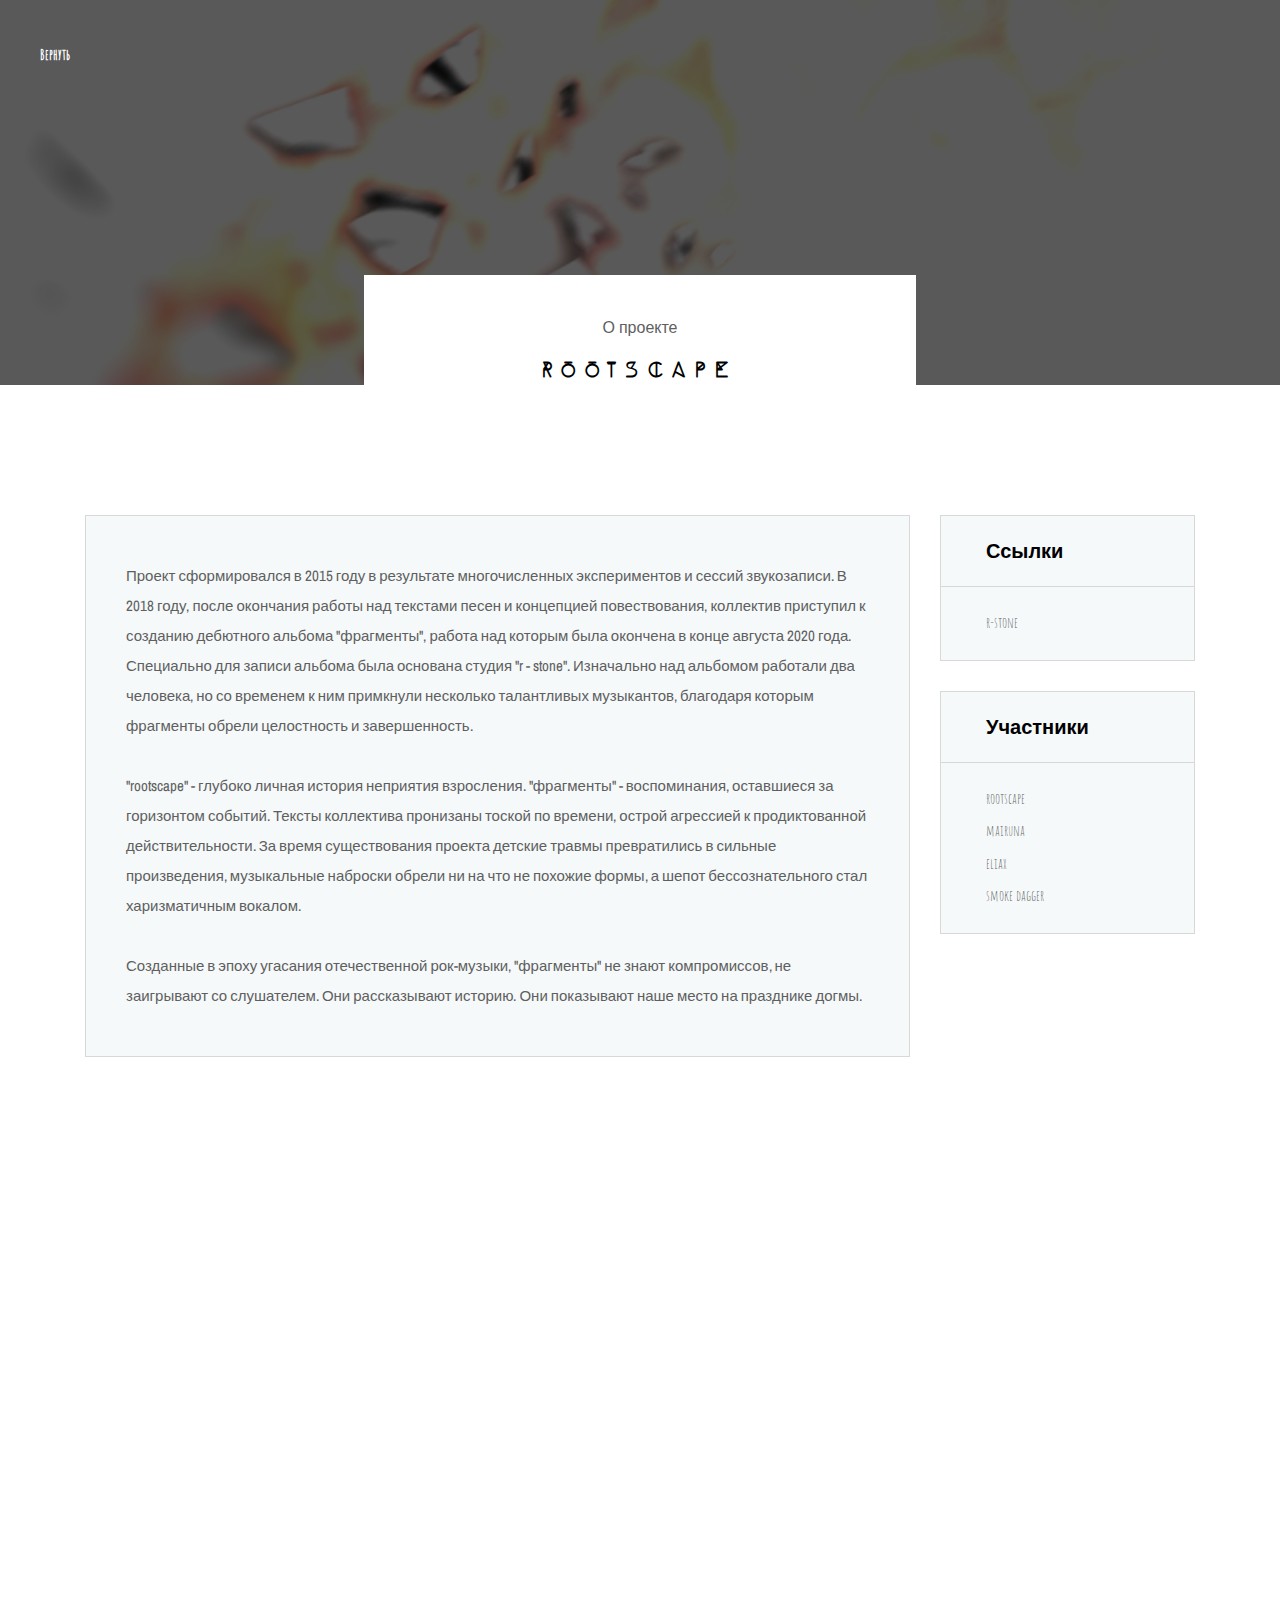
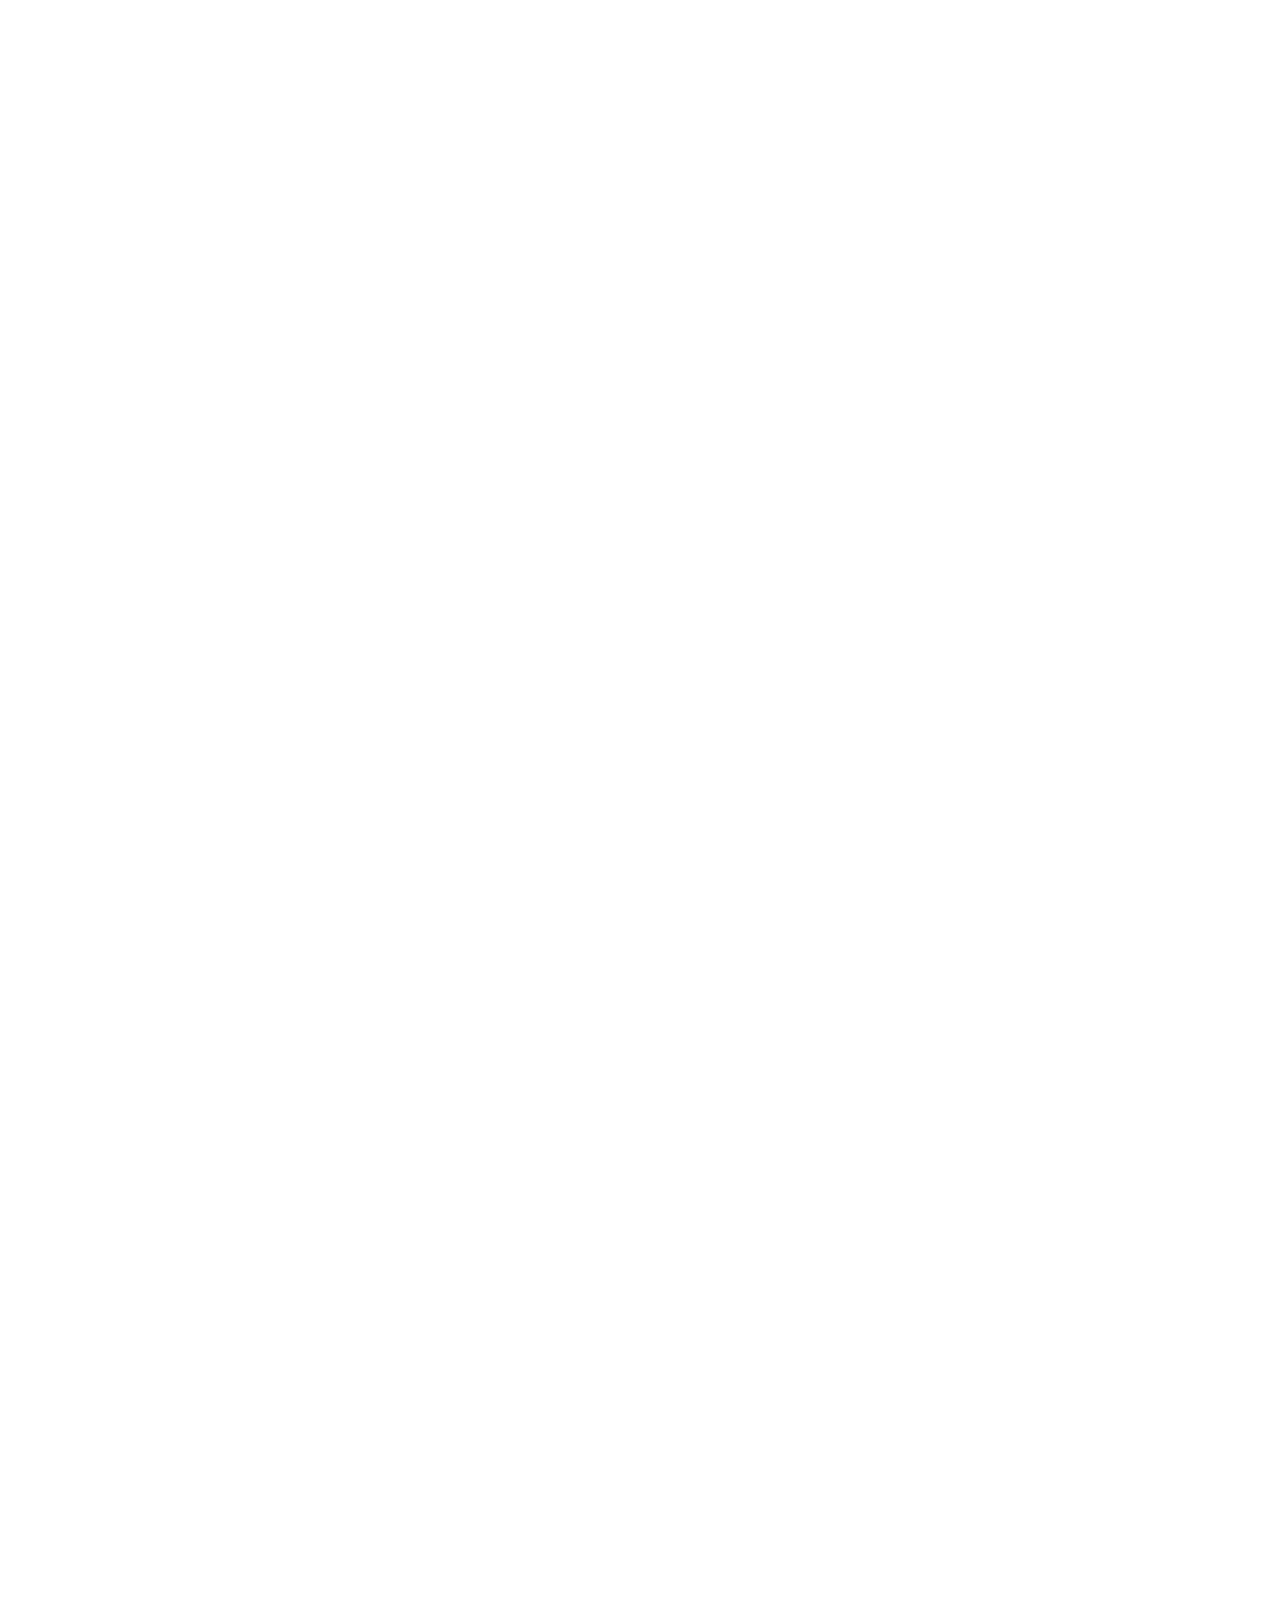
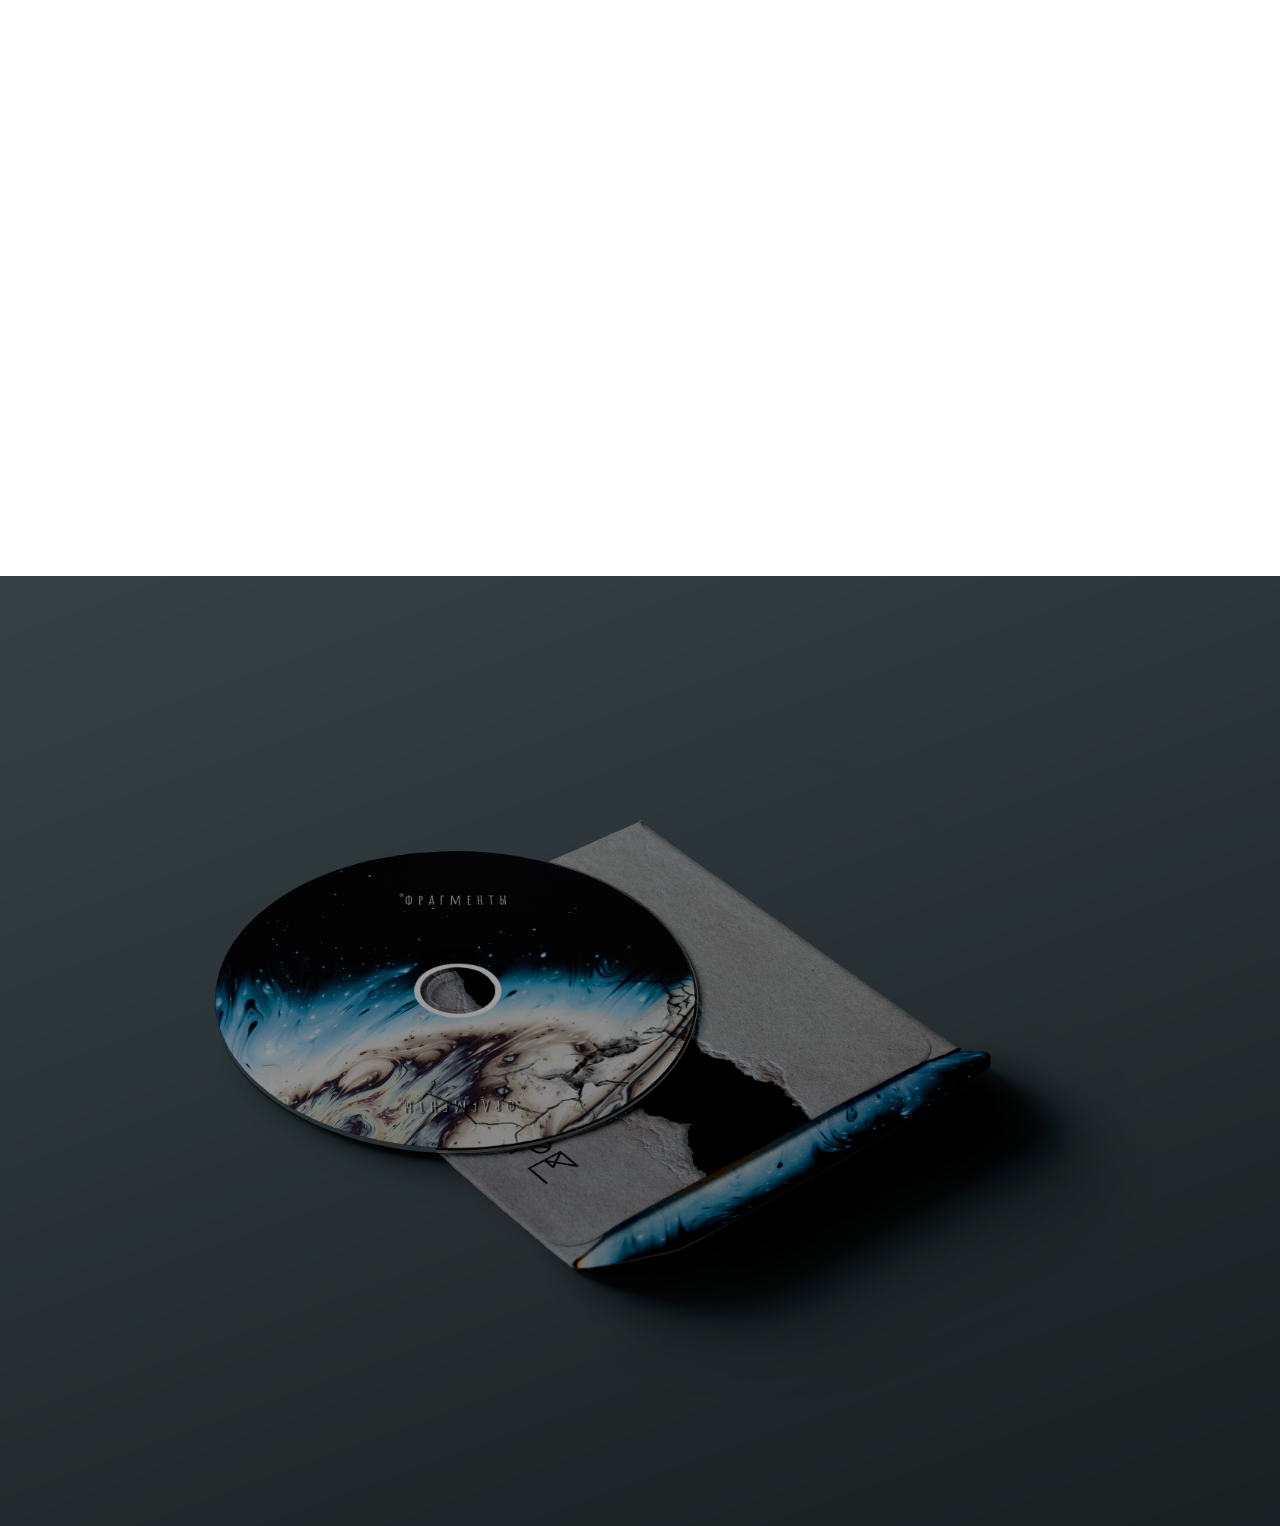
==== about.html @ a4250bb3 "fin" ====
<!DOCTYPE html>
<html lang="en">

<head>
    <!-- Global site tag (gtag.js) - Google Analytics -->
<script async src="https://www.googletagmanager.com/gtag/js?id=UA-171518481-1"></script>
<script>
  window.dataLayer = window.dataLayer || [];
  function gtag(){dataLayer.push(arguments);}
  gtag('js', new Date());

  gtag('config', 'UA-171518481-1');
</script>

    <meta charset="UTF-8">
    <meta name="description" content="">
    <meta http-equiv="X-UA-Compatible" content="IE=edge">
    <meta name="viewport" content="width=device-width, initial-scale=1, shrink-to-fit=no">
    <!-- The above 4 meta tags *must* come first in the head; any other head content must come *after* these tags -->

    <!-- Title -->
    <title>about rootscape</title>

    <!-- Favicon -->
    <link rel="icon" href="img/core-img/fav.png">

    <!-- Stylesheet -->
    <link rel="stylesheet" href="style.css">

</head>

<body>
    <!-- Preloader -->
    <div class="preloader d-flex align-items-center justify-content-center">
        <div class="lds-ellipsis">
            <div></div>
            <div></div>
            <div></div>
            <div></div>
        </div>
    </div>

    <!-- ##### Header Area Start ##### -->
    <header class="header-area">
        <!-- Navbar Area -->
        
                    <!-- Menu -->
                    <nav class="classy-navbar justify-content-between" id="oneMusicNav">

                        <!-- Nav brand -->
                       

                        <!-- Navbar Toggler -->
                        <div class="classy-navbar-toggler">
                            <span class="navbarToggler"><span></span><span></span><span></span></span>
                        </div>

                        <!-- Menu -->
                        <div class="classy-menu">

                            <!-- Close Button -->
                            <div class="classycloseIcon">
                                <div class="cross-wrap"><span class="top"></span><span class="bottom"></span></div>
                            </div>

                            <!-- Nav Start -->
                            <div class="classynav">
                                <ul>
                                    <li><a href="index.html">Вернуть</a></li>
                                    
                                    </li>
                                    
                                </ul>

                                <!-- Login/Register & Cart Button -->
                                
                            <!-- Nav End -->

                        </div>
                    </nav>
                </div>
            </div>
        </div>
    </header>
    <!-- ##### Header Area End ##### -->

    <!-- ##### Breadcumb Area Start ##### -->
    <section class="breadcumb-area bg-img bg-fixed bg-overlay" style="background-image: url(img/bg-img/cd.png);">
        <div class="bradcumbContent">
            <p>О проекте</p>
            <h2 class=fontspecific2>rootscape</h2>
        </div>
    </section>
    <!-- ##### Breadcumb Area End ##### -->

    <!-- ##### Blog Area Start ##### -->
    <div class="blog-area section-padding-100">
        <div class="container">
            <div class="row">
                <div class="col-12 col-lg-9">

                    <!-- Single Post Start -->
                    <div class="single-blog-post mb-100 wow fadeInUp" data-wow-delay="100ms">
                        <!-- Post Thumb -->
                        <div class="blog-post-thumb mt-30">
                            
                            <!-- Post Date -->
                            
                        </div>

                        <!-- Blog Content -->
                        <div class="blog-content">
                            <!-- Post Title -->
                           
                            <!-- Post Meta -->
                            
                            <!-- Post Excerpt -->
                            <p>Проект сформировался в 2015 году в результате многочисленных экспериментов и сессий звукозаписи. В 2018 году, после окончания работы над текстами песен и концепцией повествования, коллектив приступил к созданию дебютного альбома "фрагменты", работа над которым была окончена в конце августа 2020 года. Специально для записи альбома была основана студия "r - stone". Изначально над альбомом работали два человека, но со временем к ним примкнули несколько талантливых музыкантов, благодаря которым фрагменты обрели целостность и завершенность.<br><br>

"rootscape" - глубоко личная история неприятия взросления. "фрагменты" - воспоминания, оставшиеся за горизонтом событий. Тексты коллектива пронизаны тоской по времени, острой агрессией к продиктованной действительности. За время существования проекта детские травмы превратились в сильные произведения, музыкальные наброски обрели ни на что не похожие формы, а шепот бессознательного стал харизматичным вокалом.<br><br>

Созданные в эпоху угасания отечественной рок-музыки, "фрагменты" не знают компромиссов, не заигрывают со слушателем. Они рассказывают историю. Они показывают наше место на празднике догмы.</p>
                        </div>
                    </div>

                    <div class="col-12">
            <div class="featured-artist-content__video__wrapper">
                <!-- Section Heading -->
                <div class="section-heading white text-left mb-30">
                    <p> </p>
                    <h2 class=fontspecific3> </h2>
                </div>

                <iframe class="featured-artist-content__video" width="560" height="315" src="https://www.youtube.com/embed/eFxYuV8v_-0" frameborder="0" allow="accelerometer; autoplay; encrypted-media; gyroscope; picture-in-picture" allowfullscreen></iframe>
            </div>
         </div>            

                    <!-- Single Post Start -->
                    <br><br><br><br>
                    <div class="single-blog-post mb-100 wow fadeInUp" data-wow-delay="100ms">
                        <!-- Post Thumb -->
                        <div class="blog-post-thumb mt-30">
                            <a href="#"><img src="img/bg-img/blog2.jpg" alt=""></a>
                            <!-- Post Date -->
                            <div class="post-date">
                                <span>12</span>
                                <span>Апрель ‘21</span>
                            </div>
                        </div>

                        <!-- Blog Content -->
                        <div class="blog-content">
                            <!-- Post Title -->
                            

                            <!-- Post Excerpt -->
                            <p><br>Долгожданный релиз альбома</p>
                        </div>
                    </div>

                    <!-- Single Post Start -->
                    <br><br><br><br>
                    <div class="single-blog-post mb-100 wow fadeInUp" data-wow-delay="100ms">
                        <!-- Post Thumb -->
                        <div class="blog-post-thumb mt-30">
                            <a href="#"><img src="img/bg-img/blog2.jpg" alt=""></a>
                            <!-- Post Date -->
                            <div class="post-date">
                                <span>3</span>
                                <span>Март ‘21</span>
                            </div>
                        </div>

                        <!-- Blog Content -->
                        <div class="blog-content">
                            <!-- Post Title -->
                            

                            <!-- Post Excerpt -->
                            <p><br>Начался мастеринг</p>
                        </div>
                    </div>

                    <!-- Single Post Start -->
                    <br><br><br><br>
                    <div class="single-blog-post mb-100 wow fadeInUp" data-wow-delay="100ms">
                        <!-- Post Thumb -->
                        <div class="blog-post-thumb mt-30">
                            <a href="#"><img src="img/bg-img/blog2.jpg" alt=""></a>
                            <!-- Post Date -->
                            <div class="post-date">
                                <span>18</span>
                                <span>Декабрь ‘20</span>
                            </div>
                        </div>

                        <!-- Blog Content -->
                        <div class="blog-content">
                            <!-- Post Title -->
                            

                            <!-- Post Excerpt -->
                            <p><br>Созданы аранжировки, записаны все инструменты, включая вокал. Завершено сведение. 
                            Студия закрывается и продолжит работу через несколько месяцев. Будет произведена замена оборудования и подготовка к мастерингу.</p>
                        </div>
                    </div>



                        
                        <!-- Single Post Start -->
                    <div class="single-blog-post mb-100 wow fadeInUp" data-wow-delay="100ms">
                        <!-- Post Thumb -->
                        <div class="blog-post-thumb mt-30">
                            <a href="#"><img src="img/bg-img/blog3.jpg" alt=""></a>
                            <!-- Post Date -->
                            <div class="post-date">
                                <span>17</span>
                                <span>Январь ‘18</span>
                            </div>
                        </div>

                        <!-- Blog Content -->
                        <div class="blog-content">
                            
                            <!-- Post Excerpt -->
                            <p><br>Завершение подготовительного этапа. Написаны почти все текcты и часть аранжировок.Создана концепция фрагментов, внутри которой будут существовать участники проекта в ближайшие годы.</p>
                        </div>
                    </div>

                    <!-- Single Post Start -->
                    <div class="single-blog-post mb-100 wow fadeInUp" data-wow-delay="100ms">
                        <!-- Post Thumb -->
                        <div class="blog-post-thumb mt-30">
                            <a href="#"><img src="img/bg-img/blog3.jpg" alt=""></a>
                            <!-- Post Date -->
                            <div class="post-date">
                                <span>5</span>
                                <span>Август ‘15</span>
                            </div>
                        </div>

                        <!-- Blog Content -->
                        <div class="blog-content">
                            
                            <!-- Post Excerpt -->
                            <p><br>Проект получил свое название</p>
                        </div>
                    </div>

                    <!-- Single Post Start -->
                    <div class="single-blog-post mb-100 wow fadeInUp" data-wow-delay="100ms">
                        <!-- Post Thumb -->
                        <div class="blog-post-thumb mt-30">
                            <a href="#"><img src="img/bg-img/blog3.jpg" alt=""></a>
                            <!-- Post Date -->
                            <div class="post-date">
                                <span>3</span>
                                <span>Июнь ‘13</span>
                            </div>
                        </div>

                        <!-- Blog Content -->
                        <div class="blog-content">
                            
                            <!-- Post Excerpt -->
                            <p><br>Идея, отчаянно плавающая на поверхности, наконец-то возникла. Написаны первые песни. Переработаны уже имеющиеся наброски.</p>
                        </div>
                    </div>


                    <!-- Pagination -->
                   
                </div>

                <div class="col-12 col-lg-3">
                    <div class="blog-sidebar-area">

                        <!-- Widget Area -->
                        <div class="blog-post-thumb mt-30">
                           
                            <!-- Post Date -->
                            
                        </div>

                        <div class="single-widget-area mb-30">
                            <div class="widget-title">
                                <h5>Ссылки</h5>
                            </div>
                            <div class="widget-content">
                                <ul>
                                    <li><a href="https://r-stone-studio.github.io/">r-stone</a></li>
                                </ul>
                            </div>
                        </div>

                        <!-- Widget Area -->
                        <div class="single-widget-area mb-30">
                            <div class="widget-title">
                                <h5>Участники</h5>
                            </div>
                            <div class="widget-content">
                                <ul>
                                    <li><a href="#">rootscape</a></li>
                                    <li><a href="#">mairuna</a></li>
                                    <li><a href="#">eliax</a></li>
                                    <li><a href="#">smoke dagger</a></li>
                                </ul>
                            </div>
                        </div>

                       
                    </div>
                </div>
            </div>
        </div>
    </div>
    <!-- ##### Blog Area End ##### -->
    
                   <section class="hero-area">
        <div class="hero-slides owl-carousel">
            <!-- Single Hero Slide -->
            <div class="single-hero-slide d-flex align-items-center justify-content-center">
                <!-- Slide Img -->
                <div class="slide-img bg-img" style="background-image: url(img/bg-img/mock1.png);"></div>
                <!-- Slide Content -->
            </div>

            <!-- Single Hero Slide -->
            <div class="single-hero-slide d-flex align-items-center justify-content-center">
                <!-- Slide Img -->
                <div class="slide-img bg-img" style="background-image: url(img/bg-img/mock2.png);"></div>
                <!-- Slide Content -->
                
            </div>
            <div class="single-hero-slide d-flex align-items-center justify-content-center">
                <!-- Slide Img -->
                <div class="slide-img bg-img" style="background-image: url(img/bg-img/mock3.jpg);"></div>
                <!-- Slide Content -->
                
            </div>
        </div>
    </section>



    <!-- ##### All Javascript Script ##### -->
    <!-- jQuery-2.2.4 js -->
    <script src="js/jquery/jquery-2.2.4.min.js"></script>
    <!-- Popper js -->
    <script src="js/bootstrap/popper.min.js"></script>
    <!-- Bootstrap js -->
    <script src="js/bootstrap/bootstrap.min.js"></script>
    <!-- All Plugins js -->
    <script src="js/plugins/plugins.js"></script>
    <!-- Active js -->
    <script src="js/active.js"></script>
</body>

</html>
---- style.css ----
/* [Master Stylesheet - v1.0] */
/* :: 1.0 Import Fonts */
@import url("https://fonts.googleapis.com/css?family=Archivo+Narrow:400,400i,500,500i,600,600i,700,700i");
/* :: 2.0 Import All CSS */
@import 'css/bootstrap.min.css';
@import 'css/classy-nav.css';
@import 'css/owl.carousel.min.css';
@import 'css/animate.css';
@import 'css/magnific-popup.css';
@import 'css/font-awesome.min.css';
@import 'css/audioplayer.css';
@import 'css/one-music-icon.css';
@import 'css/title-fonts.css';
/* :: 3.0 Base CSS */
* {
  margin: 0;
  padding: 0;
}

body {
  font-family: "Archivo Narrow", sans-serif;
  font-size: 14px;
}

h1,
h2,
h3,
h4,
h5,
h6 {
  font-family: "Archivo Narrow", sans-serif;
  color: #000000;
  line-height: 1.3;
  font-weight: 700;
}

p {
  font-family: "Archivo Narrow", sans-serif;
  color: #5f5f5f;
  font-size: 15px;
  line-height: 2;
  font-weight: 400;
}

a,
a:focus {
  -webkit-transition-duration: 500ms;
  transition-duration: 500ms;
  text-decoration: none;
  outline: 0 solid transparent;
  color: white;
  font-weight: 700;
  font-size: 20px;
  font-family: "amatic";
}

a:hover {
  text-decoration: none;
  color: #ca5240;
}

ul,
ol {
  margin: 0;
}
ul li,
ol li {
  list-style: none;
}

img {
  height: auto;
  max-width: 100%;
}

/* :: 3.1.0 Spacing */
.mt-15 {
  margin-top: 15px !important;
}

.mt-30 {
  margin-top: 30px !important;
}

.mt-50 {
  margin-top: 50px !important;
}

.mt-70 {
  margin-top: 70px !important;
}

.mt-100 {
  margin-top: 100px !important;
}

.mb-15 {
  margin-bottom: 15px !important;
}

.mb-30 {
  margin-bottom: 30px !important;
}

.mb-50 {
  margin-bottom: 50px !important;
}

.mb-70 {
  margin-bottom: 70px !important;
}

.mb-100 {
  margin-bottom: 100px !important;
}

.ml-15 {
  margin-left: 15px !important;
}

.ml-30 {
  margin-left: 30px !important;
}

.ml-50 {
  margin-left: 50px !important;
}

.mr-15 {
  margin-right: 15px !important;
}

.mr-30 {
  margin-right: 30px !important;
}

.mr-50 {
  margin-right: 50px !important;
}

/* :: 3.2.0 Height */
.height-400 {
  height: 400px !important;
}

.height-500 {
  height: 500px !important;
}

.height-600 {
  height: 600px !important;
}

.height-700 {
  height: 700px !important;
}

.height-800 {
  height: 800px !important;
}

/* :: 3.3.0 Section Padding */
.section-padding-100 {
  padding-top: 100px;
  padding-bottom: 100px;
}

.section-padding-100-0 {
  padding-top: 100px;
  padding-bottom: 0;
}

.section-padding-0-100 {
  padding-top: 0;
  padding-bottom: 100px;
}

.section-padding-100-70 {
  padding-top: 100px;
  padding-bottom: 70px;
}

/* :: 3.4.0 Section Heading */
.section-heading {
  position: relative;
  z-index: 1;
  margin-bottom: 100px;
  text-align: center;
}
.section-heading p {
  color: #5f5f5f;
  font-size: 20px;
  margin-bottom: 5px;
}
.section-heading h2 {
  font-size: 18px;
  text-transform: uppercase;
  letter-spacing: 10px;
  margin-bottom: 0;
}
@media only screen and (max-width:767px) {
  .section-heading h2 {
    letter-spacing: 5px;
  }
}
.section-heading.white h2 {
  color: #fff;
}
.section-heading.style-2 p {
  font-size: 16px;
}
.section-heading.style-2 h2 {
  font-size: 30px;
}
@media only screen and (max-width:767px) {
  .section-heading.style-2 h2 {
    font-size: 24px;
  }
}
.section-heading__wrapper {
  height: 100%;
  display: flex;
  flex-direction: column;
  justify-content: center;
}

/* :: 3.5.0 Preloader */
.preloader {
  background-color: #ffffff;
  width: 100%;
  height: 100%;
  position: fixed;
  top: 0;
  left: 0;
  right: 0;
  z-index: 99999;
}
.preloader .lds-ellipsis {
  display: inline-block;
  position: relative;
  width: 64px;
  height: 64px;
}
.preloader .lds-ellipsis div {
  position: absolute;
  top: 27px;
  width: 11px;
  height: 11px;
  border-radius: 50%;
  background: #000000;
  animation-timing-function: cubic-bezier(0, 1, 1, 0);
}
.preloader .lds-ellipsis div:nth-child(1) {
  left: 6px;
  -webkit-animation: lds-ellipsis1 0.6s infinite;
  animation: lds-ellipsis1 0.6s infinite;
}
.preloader .lds-ellipsis div:nth-child(2) {
  left: 6px;
  -webkit-animation: lds-ellipsis2 0.6s infinite;
  animation: lds-ellipsis2 0.6s infinite;
}
.preloader .lds-ellipsis div:nth-child(3) {
  left: 26px;
  -webkit-animation: lds-ellipsis2 0.6s infinite;
  animation: lds-ellipsis2 0.6s infinite;
}
.preloader .lds-ellipsis div:nth-child(4) {
  left: 45px;
  -webkit-animation: lds-ellipsis3 0.6s infinite;
  animation: lds-ellipsis3 0.6s infinite;
}

@-webkit-keyframes lds-ellipsis1 {
  0% {
    -webkit-transform: scale(0);
    transform: scale(0);
  }
  100% {
    -webkit-transform: scale(1);
    transform: scale(1);
  }
}
@keyframes lds-ellipsis1 {
  0% {
    -webkit-transform: scale(0);
    transform: scale(0);
  }
  100% {
    -webkit-transform: scale(1);
    transform: scale(1);
  }
}
@-webkit-keyframes lds-ellipsis3 {
  0% {
    -webkit-transform: scale(1);
    transform: scale(1);
  }
  100% {
    -webkit-transform: scale(0);
    transform: scale(0);
  }
}
@keyframes lds-ellipsis3 {
  0% {
    -webkit-transform: scale(1);
    transform: scale(1);
  }
  100% {
    -webkit-transform: scale(0);
    transform: scale(0);
  }
}
@-webkit-keyframes lds-ellipsis2 {
  0% {
    -webkit-transform: translate(0, 0);
    transform: translate(0, 0);
  }
  100% {
    -webkit-transform: translate(19px, 0);
    transform: translate(19px, 0);
  }
}
@keyframes lds-ellipsis2 {
  0% {
    -webkit-transform: translate(0, 0);
    transform: translate(0, 0);
  }
  100% {
    -webkit-transform: translate(19px, 0);
    transform: translate(19px, 0);
  }
}
/* :: 3.6.0 Miscellaneous */
.bg-img {
  background-position: center center;
  background-size: cover;
  background-repeat: no-repeat;
}

.bg-white {
  background-color: #ffffff !important;
}

.bg-dark {
  background-color: #000000 !important;
}

.bg-transparent {
  background-color: transparent !important;
}

.bg-gray {
  background-color: #f5f9fa;
}

.font-bold {
  font-weight: 700;
}

.font-light {
  font-weight: 300;
}

.bg-overlay {
  position: relative;
  z-index: 2;
  background-position: center center;
  background-size: cover;
}
.bg-overlay::after {
  background-color: rgba(0, 0, 0, 0.65);
  position: absolute;
  z-index: -1;
  top: 0;
  left: 0;
  width: 100%;
  height: 100%;
  content: "";
}

.bg-fixed {
  background-attachment: fixed !important;
}

/* :: 3.7.0 ScrollUp */
#scrollUp {
  background-color: #000000;
  border-radius: 0;
  bottom: 50px;
  box-shadow: 0 2px 6px 0 rgba(0, 0, 0, 0.3);
  color: #ffffff;
  font-size: 24px;
  height: 40px;
  line-height: 40px;
  right: 50px;
  text-align: center;
  width: 40px;
  -webkit-transition-duration: 500ms;
  transition-duration: 500ms;
  box-shadow: 0 1px 5px 2px rgba(0, 0, 0, 0.15);
}
@media only screen and (max-width:767px) {
  #scrollUp {
    right: 30px;
    bottom: 30px;
  }
}
#scrollUp:hover {
  background-color: #fff;
  color: #232323;
}

/* :: 3.8.0 oneMusic Button */
.oneMusic-btn {
  background-color: #fff;
  -webkit-transition-duration: 500ms;
  transition-duration: 500ms;
  position: relative;
  z-index: 1;
  display: inline-block;
  min-width: 212px;
  height: 49px;
  color: #000;
  border: 1px solid #000;
  border-radius: 0;
  padding: 0 30px;
  font-size: 16px;
  line-height: 47px;
  font-weight: 700;
  text-transform: capitalize;
}
.oneMusic-btn i {
  margin-left: 5px;
}
.oneMusic-btn:hover, .oneMusic-btn:focus {
  font-size: 16px;
  font-weight: 700;
  background-color: #000000;
  color: #fff;
}
.oneMusic-btn.btn-2 {
  background-color: #000000;
  color: #fff;
}
.oneMusic-btn.btn-2:hover, .oneMusic-btn.btn-2:focus {
  background-color: #fff;
  color: #232323;
}

/* :: 4.0 Header Area CSS */
.header-area {
  position: absolute;
  z-index: 1000;
  width: 100%;
  top: 20px;
  left: 0;
  z-index: 1000;
}
.header-area .oneMusic-main-menu {
  position: relative;
  width: 100%;
  height: 85px;
  background-color: transparent;
}
@media only screen and (max-width:767px) {
  .header-area .oneMusic-main-menu {
    height: 70px;
  }
}
.header-area .oneMusic-main-menu .classy-nav-container {
  background-color: transparent;
}
.header-area .oneMusic-main-menu .classy-navbar {
  background-color: transparent;
  height: 85px;
  padding: 0;
}
@media only screen and (max-width:767px) {
  .header-area .oneMusic-main-menu .classy-navbar {
    height: 70px;
  }
}
.header-area .oneMusic-main-menu .classy-navbar .classynav ul li a {
  font-weight: 700;
  text-transform: capitalize;
  color: #ffffff;
  font-size: 16px;
}
.header-area .oneMusic-main-menu .classy-navbar .classynav ul li a:hover, .header-area .oneMusic-main-menu .classy-navbar .classynav ul li a:focus {
  color: rgba(255, 255, 255, 0.7);
}
@media only screen and (min-width:768px) and (max-width:991px) {
  .header-area .oneMusic-main-menu .classy-navbar .classynav ul li a {
    background-color: #000000;
    border-bottom-color: rgba(255, 255, 255, 0.1);
  }
}
@media only screen and (max-width:767px) {
  .header-area .oneMusic-main-menu .classy-navbar .classynav ul li a {
    background-color: #000000;
    border-bottom-color: rgba(255, 255, 255, 0.1);
  }
}
.header-area .oneMusic-main-menu .classy-navbar .classynav ul li.megamenu-item > a::after,
.header-area .oneMusic-main-menu .classy-navbar .classynav ul li.has-down > a::after {
  color: #ffffff;
}
.header-area .oneMusic-main-menu .classy-navbar .classynav ul li.megamenu-item ul li > a::after,
.header-area .oneMusic-main-menu .classy-navbar .classynav ul li.has-down ul li > a::after {
  color: #232323;
}
@media only screen and (max-width:767px) {
  .header-area .oneMusic-main-menu .classy-navbar .classynav ul li.megamenu-item ul li > a::after,
.header-area .oneMusic-main-menu .classy-navbar .classynav ul li.has-down ul li > a::after {
    color: #ffffff;
  }
}
.header-area .oneMusic-main-menu .classy-navbar .classynav ul li ul li a {
  color: #232323;
}
.header-area .oneMusic-main-menu .classy-navbar .classynav ul li ul li a:hover, .header-area .oneMusic-main-menu .classy-navbar .classynav ul li ul li a:focus {
  color: #888888;
}
@media only screen and (min-width:992px) and (max-width:1199px) {
  .header-area .oneMusic-main-menu .classy-navbar .classynav ul li ul li a {
    padding: 0 15px;
  }
}
@media only screen and (min-width:768px) and (max-width:991px) {
  .header-area .oneMusic-main-menu .classy-navbar .classynav ul li ul li a {
    color: #ffffff;
    padding: 0 30px;
    border-bottom-color: rgba(255, 255, 255, 0.1);
  }
}
@media only screen and (max-width:767px) {
  .header-area .oneMusic-main-menu .classy-navbar .classynav ul li ul li a {
    color: #ffffff;
    padding: 0 30px;
    border-bottom-color: rgba(255, 255, 255, 0.1) !important;
  }
}
.header-area .oneMusic-main-menu .classy-navbar .classynav ul li .dropdown li .dropdown li .dropdown li a {
  border-bottom: 1px solid rgba(242, 244, 248, 0.7);
}
@media only screen and (min-width:768px) and (max-width:991px) {
  .header-area .oneMusic-main-menu .classy-navbar .classynav ul li .dropdown li .dropdown li .dropdown li a {
    border-bottom-color: rgba(255, 255, 255, 0.1) !important;
  }
}
@media only screen and (max-width:767px) {
  .header-area .oneMusic-main-menu .classy-navbar .classynav ul li .dropdown li .dropdown li .dropdown li a {
    border-bottom-color: rgba(255, 255, 255, 0.1) !important;
  }
}
.header-area .oneMusic-main-menu .login-register-cart-button {
  position: relative;
  z-index: 1;
  margin-left: 100px;
}
@media only screen and (min-width:768px) and (max-width:991px) {
  .header-area .oneMusic-main-menu .login-register-cart-button {
    margin-left: 12px;
    margin-top: 15px;
  }
}
@media only screen and (max-width:767px) {
  .header-area .oneMusic-main-menu .login-register-cart-button {
    margin-left: 12px;
    margin-top: 15px;
  }
}
.header-area .oneMusic-main-menu .login-register-cart-button .login-register-btn {
  position: relative;
  z-index: 10;
}
.header-area .oneMusic-main-menu .login-register-cart-button .login-register-btn a {
  -webkit-transition-duration: 500ms;
  transition-duration: 500ms;
  margin-bottom: 0;
  color: #fff;
  font-weight: 700;
  font-size: 16px;
  cursor: pointer;
  line-height: 1;
}
.header-area .oneMusic-main-menu .login-register-cart-button .login-register-btn a:hover, .header-area .oneMusic-main-menu .login-register-cart-button .login-register-btn a:focus {
  color: rgba(255, 255, 255, 0.7);
}
.header-area .oneMusic-main-menu .login-register-cart-button .cart-btn {
  position: relative;
  z-index: 10;
}
.header-area .oneMusic-main-menu .login-register-cart-button .cart-btn p {
  -webkit-transition-duration: 500ms;
  transition-duration: 500ms;
  margin-bottom: 0;
  color: #fff;
  font-size: 18px;
  cursor: pointer;
  line-height: 1;
}
.header-area .oneMusic-main-menu .login-register-cart-button .cart-btn p:hover, .header-area .oneMusic-main-menu .login-register-cart-button .cart-btn p:focus {
  color: rgba(255, 255, 255, 0.7);
}
.header-area .oneMusic-main-menu .login-register-cart-button .cart-btn p .quantity {
  width: 15px;
  height: 15px;
  border: 1px solid #fff;
  background-color: #232323;
  color: #fff;
  display: block;
  position: absolute;
  bottom: -5px;
  left: -10px;
  z-index: 10;
  font-size: 9px;
  font-weight: 400;
  border-radius: 50%;
  line-height: 13px;
  text-align: center;
}
.header-area .is-sticky .oneMusic-main-menu {
  position: fixed;
  width: 100%;
  height: 85px;
  top: 0;
  left: 0;
  z-index: 9999;
  background-color: #000000;
  box-shadow: 0 5px 50px 15px rgba(0, 0, 0, 0.2);
}
@media only screen and (max-width:767px) {
  .header-area .is-sticky .oneMusic-main-menu {
    height: 70px;
  }
}

.classy-navbar .nav-brand {
  max-width: 130px;
}

@media only screen and (min-width:768px) and (max-width:991px) {
  .breakpoint-on .classy-navbar .classy-menu {
    background-color: #000000;
  }
}
@media only screen and (max-width:767px) {
  .breakpoint-on .classy-navbar .classy-menu {
    background-color: #000000;
  }
}

@media only screen and (min-width:768px) and (max-width:991px) {
  .classynav ul li .megamenu .single-mega.cn-col-4 {
    padding: 0;
  }
}
@media only screen and (max-width:767px) {
  .classynav ul li .megamenu .single-mega.cn-col-4 {
    padding: 0;
  }
}

.classycloseIcon .cross-wrap span {
  background: #ffffff;
}

/* :: 5.0 Hero Slides Area */
.hero-area,
.hero-slides {
  position: relative;
  z-index: 1;
}

.single-hero-slide {
  width: 100%;
  height: 950px;
  position: relative;
  z-index: 1;
  padding: 0 30px;
  overflow: hidden;
}
@media only screen and (min-width:992px) and (max-width:1199px) {
  .single-hero-slide {
    height: 700px;
  }
}
@media only screen and (min-width:768px) and (max-width:991px) {
  .single-hero-slide {
    height: 650px;
  }
}
@media only screen and (max-width:767px) {
  .single-hero-slide {
    height: 500px;
  }
}
.single-hero-slide::after {
  position: absolute;
  width: 100%;
  height: 100%;
  z-index: -5;
  top: 0;
  left: 0;
  background-color: rgba(0, 0, 0, 0.35);
  content: "";
}
.single-hero-slide .slide-img {
  position: absolute;
  width: 100%;
  height: 100%;
  z-index: -10;
  left: 0;
  right: 0;
  top: 0;
  bottom: 0;
}
.single-hero-slide .hero-slides-content {
  display: inline-block;
  width: 100%;
}
.single-hero-slide .hero-slides-content h6 {
  font-size: 18px;
  color: #fff;
  letter-spacing: 20px;
  text-transform: uppercase;
  margin-bottom: 20px;
  display: block;
}
@media only screen and (max-width:767px) {
  .single-hero-slide .hero-slides-content h6 {
    letter-spacing: 5px;
  }
}
.single-hero-slide .hero-slides-content h2 {
  position: relative;
  z-index: 1;
  font-size: 60px;
  color: #ffffff;
  margin-bottom: 0;
  font-weight: 400;
  display: block;
  text-transform: capitalize;
  letter-spacing: 30px;
  overflow: hidden;
}
.single-hero-slide .hero-slides-content h2 span {
  position: absolute;
  top: 0;
  width: 100%;
  height: 100%;
  left: 0;
  color: rgba(255, 255, 255, 0.15);
  -webkit-animation: textsonar 6s linear infinite;
  animation: textsonar 6s linear infinite;
}
@media only screen and (min-width:768px) and (max-width:991px) {
  .single-hero-slide .hero-slides-content h2 {
    letter-spacing: 15px;
    font-size: 42px;
  }
}
@media only screen and (max-width:767px) {
  .single-hero-slide .hero-slides-content h2 {
    letter-spacing: 5px;
    font-size: 30px;
  }
}
.single-hero-slide .hero-slides-content .btn {
  border: 1px solid #fff;
  background-color: transparent;
  color: #fff;
}
.single-hero-slide .hero-slides-content .btn:hover, .single-hero-slide .hero-slides-content .btn:focus {
  background-color: #fff;
  color: #000000;
}

@-webkit-keyframes textsonar {
  0% {
    -webkit-transform: scaleX(1);
    transform: scaleX(1);
  }
  50% {
    -webkit-transform: scaleX(1.15);
    transform: scaleX(1.15);
  }
  100% {
    -webkit-transform: scaleX(1);
    transform: scaleX(1);
  }
}
@keyframes textsonar {
  0% {
    -webkit-transform: scaleX(1);
    transform: scaleX(1);
  }
  50% {
    -webkit-transform: scaleX(1.15);
    transform: scaleX(1.15);
  }
  100% {
    -webkit-transform: scaleX(1);
    transform: scaleX(1);
  }
}
.single-hero-slide .slide-img {
  -webkit-animation: slide 12s linear infinite;
  animation: slide 12s linear infinite;
}

@-webkit-keyframes slide {
  0% {
    -webkit-transform: scale(1);
    transform: scale(1);
  }
  50% {
    -webkit-transform: scale(1.2);
    transform: scale(1.2);
  }
  100% {
    -webkit-transform: scale(1);
    transform: scale(1);
  }
}
@keyframes slide {
  0% {
    -webkit-transform: scale(1);
    transform: scale(1);
  }
  50% {
    -webkit-transform: scale(1.2);
    transform: scale(1.2);
  }
  100% {
    -webkit-transform: scale(1);
    transform: scale(1);
  }
}
/* :: 6.0 Buy Now Area CSS */
.oneMusic-buy-now-area.has-fluid {
  padding-left: 4%;
  padding-right: 4%;
  position: relative;
  z-index: 1;
}

/* :: 7.0 Events Area CSS */
.single-event-area {
  position: relative;
  z-index: 1;
  -webkit-transition-duration: 500ms;
  transition-duration: 500ms;
}
.single-event-area img {
  width: 100%;
}
.single-event-area .event-text {
  text-align: center;
  position: relative;
  z-index: 1;
  padding: 30px 15px;
  background-color: #000;
  -webkit-transition-duration: 500ms;
  transition-duration: 500ms;
}
.single-event-area .event-text h4 {
  color: #fff;
  text-transform: uppercase;
  -webkit-transition-duration: 500ms;
  transition-duration: 500ms;
}
.single-event-area .event-text .event-meta-data {
  position: relative;
  margin-bottom: 30px;
}
.single-event-area .event-text .event-meta-data a {
  -webkit-transition-duration: 500ms;
  transition-duration: 500ms;
  position: relative;
  z-index: 1;
  color: #fff;
  font-size: 15px;
  font-weight: 400;
  display: inline-block;
  padding-right: 29px;
}
.single-event-area .event-text .event-meta-data a:first-child::after {
  position: absolute;
  content: "|";
  top: 0;
  right: 12px;
  z-index: 1;
}
.single-event-area .event-text .event-meta-data a:last-child {
  padding-right: 0;
}
.single-event-area .event-text .see-more-btn {
  font-size: 11px;
  color: #fff;
  text-transform: uppercase;
  letter-spacing: 10px;
  border-bottom: 1px solid #fff;
  padding-left: 0;
  padding-right: 0;
  border-radius: 0;
}
.single-event-area .event-text .see-more-btn:hover, .single-event-area .event-text .see-more-btn:focus {
  font-weight: 400;
}
.single-event-area:hover, .single-event-area:focus {
  box-shadow: 0 5px 80px 0 rgba(0, 0, 0, 0.2);
}
.single-event-area:hover .event-text, .single-event-area:focus .event-text {
  background-color: #f5f9fa;
}
.single-event-area:hover .event-text h4,
.single-event-area:hover .event-text .event-meta-data a, .single-event-area:focus .event-text h4,
.single-event-area:focus .event-text .event-meta-data a {
  color: #000000;
}
.single-event-area:hover .event-text .see-more-btn, .single-event-area:focus .event-text .see-more-btn {
  border-bottom-color: #000000;
  color: #000000;
}

/* :: 8.0 Newsletter Area CSS */
.newsletter-area {
  position: relative;
  z-index: 1;
  border: 1px solid #000000;
  padding: 45px;
}
.newsletter-area .newsletter-form {
  position: relative;
  z-index: 1;
}
.newsletter-area .newsletter-form input {
  width: 100%;
  height: 40px;
  font-size: 14px;
  color: #b3b3b3;
  font-style: italic;
  border: none;
  border-bottom: 1px solid #d6d6d6;
  margin-bottom: 30px;
  display: block;
}

.testimonials-area {
  position: relative;
  z-index: 1;
  padding: 45px;
}
.testimonials-area .testimonials-slide {
  position: relative;
  z-index: 1;
}
.testimonials-area .testimonials-slide .single-slide p {
  font-size: 15px;
  color: #fff;
  font-style: italic;
}
.testimonials-area .testimonials-slide .single-slide .testimonial-info {
  margin-top: 30px;
  display: block;
}
.testimonials-area .testimonials-slide .single-slide .testimonial-info .testimonial-thumb {
  width: 44px;
  height: 44px;
  border-radius: 50%;
  margin-right: 15px;
}
.testimonials-area .testimonials-slide .single-slide .testimonial-info .testimonial-thumb img {
  border-radius: 50%;
}
.testimonials-area .testimonials-slide .single-slide .testimonial-info p {
  font-style: normal;
  font-size: 15px;
  color: #fff;
  margin-bottom: 0;
}

/* :: 9.0 Album Catagory Area CSS */
.featured-artist-area {
  position: relative;
  z-index: 1;
}

.featured-artist-content {
  position: relative;
  z-index: 1;
}
@media only screen and (max-width:767px) {
  .featured-artist-content {
    margin-top: 0px;
  }
}
.featured-artist-content p {
  color: #fff;
}

.browse-by-catagories {
  position: relative;
  z-index: 1;
}
.browse-by-catagories a {
  display: inline-block;
  background-color: #f4f4f4;
  border: 2px solid transparent;
  padding: 6px 9px;
  font-size: 15px;
  margin-right: 5px;
}
@media only screen and (min-width:992px) and (max-width:1199px) {
  .browse-by-catagories a {
    padding: 4px 7px;
    font-size: 14px;
    margin-right: 4px;
  }
}
@media only screen and (min-width:768px) and (max-width:991px) {
  .browse-by-catagories a {
    padding: 4px 7px;
    font-size: 14px;
    margin-right: 5px;
    margin-bottom: 5px;
  }
}
@media only screen and (max-width:767px) {
  .browse-by-catagories a {
    padding: 2px 5px;
    font-size: 13px;
    margin-right: 5px;
    margin-bottom: 5px;
  }
}
.browse-by-catagories a:hover, .browse-by-catagories a:focus, .browse-by-catagories a.active {
  border: 2px solid #000000;
}
.browse-by-catagories a:first-child {
  border-color: transparent;
  background-color: transparent;
}

.single-album {
  position: relative;
  z-index: 1;
  -webkit-transition-duration: 500ms;
  transition-duration: 500ms;
  margin-bottom: 30px;
}
.single-album:hover .album-info {
  opacity: 1;
}
.single-album img {
  width: 100%;
}
.single-album .album-info {
  position: absolute;
  z-index: 1;
  text-align: center;
  top: 25px;
  width: 100%;
  opacity: 0;
  transition: 0.5s;
}
.single-album .album-info h5 {
  font-size: 18px;
  margin-bottom: 0;
  text-transform: uppercase;
}
.single-album .album-info p {
  margin-bottom: 0;
}
.single-album:hover, .single-album:focus {
  box-shadow: 0 5px 70px 0 rgba(0, 0, 0, 0.15);
}

.single-album-area {
  position: relative;
  z-index: 1;
  -webkit-transition-duration: 500ms;
  transition-duration: 500ms;
  margin-bottom: 30px;
}
.single-album-area .album-thumb {
  position: relative;
  z-index: 1;
}
.single-album-area .album-thumb .album-price p {
  position: absolute;
  top: 15px;
  left: 15px;
  background-color: #fff;
  margin-bottom: 0;
  line-height: 1;
  padding: 5px 15px;
  border-radius: 15px;
  z-index: 20;
}
.single-album-area .album-thumb .play-icon a {
  color: #fff;
  font-size: 50px;
  position: absolute;
  top: 50%;
  left: 50%;
  line-height: 1;
  -webkit-transform: translate(-50%, -50%);
  transform: translate(-50%, -50%);
}
.single-album-area img {
  width: 100%;
}
.single-album-area .album-info {
  display: block;
  position: relative;
  z-index: 1;
  padding-top: 15px;
  padding-bottom: 15px;
}
.single-album-area .album-info h5 {
  font-size: 18px;
  margin-bottom: 0;
  text-transform: uppercase;
}
.single-album-area .album-info p {
  margin-bottom: 0;
}

.albums-slideshow {
  position: relative;
  z-index: 1;
}
.albums-slideshow .single-album {
  -webkit-transition-duration: 500ms;
  transition-duration: 500ms;
  margin-bottom: 0;
  border: 1px solid transparent;
}
.albums-slideshow .single-album:hover, .albums-slideshow .single-album:focus {
  border: 1px solid #2b2b2b52;
  box-shadow: 10px 5px 5px #3834343d;
  background-color: #afafb173;
}
.albums-slideshow .owl-prev,
.albums-slideshow .owl-next {
  -webkit-transition-duration: 500ms;
  transition-duration: 500ms;
  background-color: #1311113b;
  position: absolute;
  width: 50px;
  height: 50px;
  border: 1px solid #00000012;
  top: 50%;
  left: -25px;
  margin-top: -50px;
  z-index: 50;
  text-align: center;
  line-height: 48px;
  opacity: 0;
  visibility: hidden;
}
@media only screen and (max-width:767px) {
  .albums-slideshow .owl-prev,
.albums-slideshow .owl-next {
    left: 0;
  }
}
.albums-slideshow .owl-prev:hover, .albums-slideshow .owl-prev:focus,
.albums-slideshow .owl-next:hover,
.albums-slideshow .owl-next:focus {
  background-color: #42404038;
  color: #ffffff61;
}
.albums-slideshow .owl-next {
  left: auto;
  right: -25px;
}
@media only screen and (max-width:767px) {
  .albums-slideshow .owl-next {
    right: 0;
  }
}
.albums-slideshow:hover .owl-prev,
.albums-slideshow:hover .owl-next {
  opacity: 1;
  visibility: visible;
}

/* :: 10.0 Songs Area CSS */
.single-song-area {
  position: relative;
  z-index: 1;
}
.single-song-area .song-thumbnail {
  position: relative;
  z-index: 1;
  -webkit-box-flex: 0;
  -ms-flex: 0 0 135px;
  flex: 0 0 135px;
  max-width: 135px;
  width: 135px;
  margin-right: 50px;
}
.single-song-area .song-thumbnail img {
  width: 100%;
}
@media only screen and (max-width:767px) {
  .single-song-area .song-thumbnail {
    margin-right: 0;
    -webkit-box-flex: 0;
    -ms-flex: 0 0 100%;
    flex: 0 0 100%;
    max-width: 100%;
    width: 100%;
  }
}
.single-song-area .song-play-area {
  position: relative;
  z-index: 1;
  -webkit-box-flex: 0;
  -ms-flex: 0 0 calc(100% - 185px);
  flex: 0 0 calc(100% - 185px);
  max-width: calc(100% - 185px);
  width: calc(100% - 185px);
  background-color: #262626;
  padding: 15px 30px 20px;
}
@media only screen and (max-width:767px) {
  .single-song-area .song-play-area {
    -webkit-box-flex: 0;
    -ms-flex: 0 0 100%;
    flex: 0 0 100%;
    max-width: 100%;
    width: 100%;
  }
}
.single-song-area .song-play-area .song-name p {
  color: #b8b8b8;
  margin-bottom: 5px;
}
.single-song-area .song-play-area .audioplayer {
  margin: 0;
  padding: 0;
  width: 100%;
  height: auto;
  align-items: center;
  border: none;
  border-radius: 0;
  background: transparent;
}
.single-song-area .song-play-area .audioplayer-playing .audioplayer-playpause,
.single-song-area .song-play-area .audioplayer:not(.audioplayer-playing) .audioplayer-playpause:hover,
.single-song-area .song-play-area .audioplayer:not(.audioplayer-playing) .audioplayer-playpause {
  background: #fff;
}

.song-play-area {
  position: relative;
  z-index: 1;
  width: 100%;
}
.song-play-area .song-name p {
  color: #b8b8b8;
  margin-bottom: 5px;
}
.song-play-area .audioplayer {
  margin: 0;
  padding: 0;
  width: 100%;
  height: auto;
  align-items: center;
  border: none;
  border-radius: 0;
  background: transparent;
}
.song-play-area .audioplayer-playing .audioplayer-playpause,
.song-play-area .audioplayer:not(.audioplayer-playing) .audioplayer-playpause:hover,
.song-play-area .audioplayer:not(.audioplayer-playing) .audioplayer-playpause {
  background: #009d9773;
}

/* :: 11.0 Miscellaneous Area CSS */
.weeks-top-area {
  position: relative;
  z-index: 1;
  padding: 45px 30px;
  -webkit-transition-duration: 500ms;
  transition-duration: 500ms;
  border: 1px solid transparent;
}
.weeks-top-area .single-top-item {
  position: relative;
  z-index: 1;
  margin-bottom: 21px;
}
.weeks-top-area .single-top-item:last-child {
  margin-bottom: 0;
}
.weeks-top-area .single-top-item .thumbnail {
  -webkit-box-flex: 0;
  -ms-flex: 0 0 73px;
  flex: 0 0 73px;
  max-width: 73px;
  width: 73px;
  margin-right: 20px;
}
.weeks-top-area .single-top-item .content- h6 {
  text-transform: uppercase;
  margin-bottom: 0;
}
.weeks-top-area .single-top-item .content- p {
  font-size: 14px;
  margin-bottom: 0;
}
.weeks-top-area:hover, .weeks-top-area:focus {
  background-color: #f5f9fa;
  border-color: #d8d8d8;
}

.popular-artists-area {
  position: relative;
  z-index: 1;
  padding: 45px 30px;
  -webkit-transition-duration: 500ms;
  transition-duration: 500ms;
  border: 1px solid #d8d8d8;
  background-color: #f5f9fa;
}
.popular-artists-area .single-artists {
  position: relative;
  z-index: 1;
  margin-bottom: 17px;
}
.popular-artists-area .single-artists:last-child {
  margin-bottom: 0;
}
.popular-artists-area .single-artists .thumbnail {
  -webkit-box-flex: 0;
  -ms-flex: 0 0 63px;
  flex: 0 0 63px;
  max-width: 63px;
  width: 63px;
  margin-right: 20px;
  border-radius: 50%;
}
.popular-artists-area .single-artists .thumbnail img {
  border-radius: 50%;
}
.popular-artists-area .single-artists .content- p {
  font-size: 16px;
  margin-bottom: 0;
}

.new-hits-area {
  position: relative;
  z-index: 1;
  padding: 45px 30px;
  -webkit-transition-duration: 500ms;
  transition-duration: 500ms;
  border: 1px solid #d8d8d8;
  background-color: #f5f9fa;
}
.new-hits-area .single-new-item {
  position: relative;
  z-index: 1;
  border-bottom: 1px solid #d8d8d8;
  margin-bottom: 10px;
  padding-bottom: 10px;
}
.new-hits-area .single-new-item:last-child {
  margin-bottom: 0;
  border-bottom: none;
  padding-bottom: 0;
}
.new-hits-area .single-new-item .thumbnail {
  -webkit-box-flex: 0;
  -ms-flex: 0 0 73px;
  flex: 0 0 73px;
  max-width: 73px;
  width: 73px;
  margin-right: 20px;
}
.new-hits-area .single-new-item .content- h6 {
  text-transform: uppercase;
  margin-bottom: 0;
}
.new-hits-area .single-new-item .content- p {
  font-size: 14px;
  margin-bottom: 0;
}
.new-hits-area .single-new-item .audioplayer {
  margin: 0;
  padding: 0;
  width: auto;
  height: auto;
  border: none;
  border-radius: 0;
  background: transparent;
}
.new-hits-area .single-new-item .audioplayer-playing .audioplayer-playpause,
.new-hits-area .single-new-item .audioplayer:not(.audioplayer-playing) .audioplayer-playpause:hover,
.new-hits-area .single-new-item .audioplayer:not(.audioplayer-playing) .audioplayer-playpause {
  background: #d6d6d6;
}
.new-hits-area .single-new-item .audioplayer:not(.audioplayer-playing) .audioplayer-playpause a {
  border-left: 12px solid #fff;
}
.new-hits-area .single-new-item .audioplayer-volume,
.new-hits-area .single-new-item .audioplayer-bar {
  display: none;
}

/* :: 12.0 Login Area CSS */
.login-content {
  -webkit-transition-duration: 500ms;
  transition-duration: 500ms;
  position: relative;
  z-index: 1;
  background-color: #f5f9fa;
  border: 1px solid #d8d8d8;
  padding: 50px 100px;
  box-shadow: 0 2px 70px 0 rgba(0, 0, 0, 0.15);
  text-align: center;
}
@media only screen and (max-width:767px) {
  .login-content {
    padding: 50px 30px;
  }
}
.login-content h3 {
  margin-bottom: 30px;
}
.login-content .form-group {
  text-align: left;
}
.login-content .form-control {
  width: 100%;
  height: 50px;
  border: 1px solid #000000;
  font-size: 12px;
  font-style: italic;
  padding: 0 20px;
  border-radius: 0;
}
.login-content .form-control:focus {
  box-shadow: none;
}

/* :: 13.0 Services Area CSS */
.single-service-area .icon {
  -webkit-box-flex: 0;
  -ms-flex: 0 0 78px;
  flex: 0 0 78px;
  max-width: 78px;
  width: 78px;
  position: relative;
  z-index: 1;
  width: 78px;
  height: 78px;
  border: 1px solid #000000;
  text-align: center;
}
.single-service-area .icon span {
  line-height: 76px;
  font-size: 40px;
}
.single-service-area .text {
  position: relative;
  z-index: 1;
  -webkit-box-flex: 0;
  -ms-flex: 0 0 calc(100% - 78px);
  flex: 0 0 calc(100% - 78px);
  max-width: calc(100% - 78px);
  width: calc(100% - 78px);
  padding-left: 30px;
}

/* :: 14.0 Footer Area CSS */
.footer-area {
  position: relative;
  z-index: 1;
  background-color: #000000;
  padding: 30px 0;
}
@media only screen and (max-width:767px) {
  .footer-area {
    text-align: center;
  }
}
.footer-area .copywrite-text {
  font-size: 12px;
  margin-bottom: 0;
  color: rgba(166, 165, 165, 0.54);
}
.footer-area .copywrite-text a {
  color: rgba(166, 165, 165, 0.54);
  font-size: 12px;
}
.footer-area .copywrite-text a:hover, .footer-area .copywrite-text a:focus {
  color: #fff;
}
.footer-area .footer-nav ul {
  display: -webkit-box;
  display: -ms-flexbox;
  display: flex;
  -webkit-box-align: center;
  -ms-flex-align: center;
  -ms-grid-row-align: center;
  align-items: center;
  -webkit-box-pack: end;
  -ms-flex-pack: end;
  justify-content: flex-end;
}
@media only screen and (max-width:767px) {
  .footer-area .footer-nav ul {
    -webkit-box-pack: center;
    -ms-flex-pack: center;
    justify-content: center;
    margin-top: 30px;
  }
}
.footer-area .footer-nav li a {
  color: #898888;
  font-size: 16px;
  padding: 0 20px;
}
@media only screen and (min-width:768px) and (max-width:991px) {
  .footer-area .footer-nav li a {
    padding: 0 10px;
    font-size: 14px;
  }
}
@media only screen and (max-width:767px) {
  .footer-area .footer-nav li a {
    padding: 0 10px;
    font-size: 14px;
  }
}
.footer-area .footer-nav li a:hover, .footer-area .footer-nav li a:focus {
  color: #fff;
}
.footer-area .footer-nav li:last-child a {
  padding-right: 0;
}

/* :: 15.0 Breadcumb Area CSS */
.breadcumb-area {
  position: relative;
  z-index: 10;
  width: 100%;
  height: 385px;
}
@media only screen and (max-width:767px) {
  .breadcumb-area {
    height: 270px;
  }
}
.breadcumb-area .bradcumbContent {
  position: absolute;
  background-color: #fff;
  width: 552px;
  bottom: 0;
  left: 50%;
  z-index: 100;
  text-align: center;
  padding-top: 40px;
  -webkit-transform: translateX(-50%);
  transform: translateX(-50%);
}
@media only screen and (max-width:767px) {
  .breadcumb-area .bradcumbContent {
    width: calc(100% - 60px);
    padding-top: 30px;
  }
}
.breadcumb-area .bradcumbContent p {
  line-height: 1.5;
  font-size: 16px;
  color: #5f5f5f;
}
.breadcumb-area .bradcumbContent h2 {
  font-size: 30px;
  letter-spacing: 10px;
  text-transform: uppercase;
  line-height: 1;
  margin-bottom: 0;
}
@media only screen and (max-width:767px) {
  .breadcumb-area .bradcumbContent h2 {
    font-size: 18px;
    letter-spacing: 5px;
  }
}

/* :: 16.0 Blog Area CSS */
.single-blog-post {
  position: relative;
  z-index: 1;
}
.single-blog-post .blog-post-thumb {
  position: relative;
  z-index: 1;
}
.single-blog-post .blog-post-thumb .post-date {
  width: 76px;
  height: 106px;
  border: 1px solid #000000;
  text-align: center;
  background-color: #fff;
  position: absolute;
  z-index: 10;
  top: -30px;
  left: 30px;
  padding: 17px 0;
}
.single-blog-post .blog-post-thumb .post-date span {
  display: block;
  font-size: 14px;
  font-weight: 700;
  line-height: 1.3;
}
.single-blog-post .blog-post-thumb .post-date span:first-child {
  font-size: 36px;
}
.single-blog-post .blog-content {
  background-color: #f5f9fa;
  padding: 45px 40px;
  border: 1px solid #d8d8d8;
}
@media only screen and (max-width:767px) {
  .single-blog-post .blog-content {
    padding: 30px 20px;
  }
}
.single-blog-post .blog-content .post-title {
  font-size: 24px;
  display: block;
}
@media only screen and (max-width:767px) {
  .single-blog-post .blog-content .post-title {
    font-size: 20px;
  }
}
.single-blog-post .blog-content .post-title:hover, .single-blog-post .blog-content .post-title:focus {
  color: #232323;
}
.single-blog-post .blog-content .post-meta {
  position: relative;
  z-index: 1;
  margin-bottom: 10px;
}
.single-blog-post .blog-content .post-meta p {
  color: #8d8d8d;
  font-size: 13px;
  padding-right: 25px;
  position: relative;
  z-index: 1;
}
.single-blog-post .blog-content .post-meta p::after {
  content: "|";
  position: absolute;
  right: 12px;
  top: 0;
  z-index: 5;
}
.single-blog-post .blog-content .post-meta p:last-child::after {
  display: none;
}
.single-blog-post .blog-content .post-meta p a {
  color: #8d8d8d;
  font-size: 13px;
  margin-bottom: 0;
  font-weight: 400;
}
.single-blog-post .blog-content .post-meta p a:hover, .single-blog-post .blog-content .post-meta p a:focus {
  color: #000000;
}
.single-blog-post .blog-content p {
  margin-bottom: 0;
}

.oneMusic-pagination-area .pagination .page-item .page-link {
  background-color: transparent;
  display: block;
  padding: 0;
  border: 1px solid transparent;
  color: #5f5f5f;
  font-size: 15px;
  font-weight: 400;
  width: 34px;
  height: 34px;
  line-height: 32px;
  text-align: center;
  margin-right: 10px;
}
.oneMusic-pagination-area .pagination .page-item .page-link:hover, .oneMusic-pagination-area .pagination .page-item .page-link:focus {
  color: #000000;
  border: 1px solid #000000;
}
.oneMusic-pagination-area .pagination .page-item:first-child .page-link {
  margin-left: 0;
  border-top-left-radius: 0;
  border-bottom-left-radius: 0;
}
.oneMusic-pagination-area .pagination .page-item:last-child .page-link {
  border-top-right-radius: 0;
  border-bottom-right-radius: 0;
}
.oneMusic-pagination-area .pagination .page-item.active .page-link {
  color: #000000;
  border: 1px solid #000000;
}

.blog-sidebar-area {
  position: relative;
  z-index: 1;
}
@media only screen and (max-width:767px) {
  .blog-sidebar-area {
    margin-top: 100px;
  }
}

.single-widget-area {
  position: relative;
  z-index: 1;
  background-color: #f5f9fa;
  border: 1px solid #d8d8d8;
}
.single-widget-area img {
  width: 100%;
}
.single-widget-area .widget-title {
  padding: 25px 45px;
  border-bottom: 1px solid #d8d8d8;
}
@media only screen and (min-width:992px) and (max-width:1199px) {
  .single-widget-area .widget-title {
    padding: 20px 30px;
  }
}
.single-widget-area .widget-title h5 {
  margin-bottom: 0;
  line-height: 1;
}
.single-widget-area .widget-content {
  padding: 25px 45px;
}
@media only screen and (min-width:992px) and (max-width:1199px) {
  .single-widget-area .widget-content {
    padding: 20px 30px;
  }
}
.single-widget-area .widget-content ul li {
  margin-bottom: 10px;
}
.single-widget-area .widget-content ul li a {
  color: #5f5f5f;
  font-size: 15px;
  font-weight: 400;
}
.single-widget-area .widget-content ul li a:hover, .single-widget-area .widget-content ul li a:focus {
  color: #000000;
}
.single-widget-area .widget-content ul li:last-child {
  margin-bottom: 0;
}
.single-widget-area .widget-content .tags {
  display: -webkit-box;
  display: -ms-flexbox;
  display: flex;
  -ms-flex-wrap: wrap;
  flex-wrap: wrap;
}
.single-widget-area .widget-content .tags li {
  margin-bottom: 0;
}
.single-widget-area .widget-content .tags li a {
  display: block;
  line-height: 28px;
  font-size: 15px;
  color: #5f5f5f;
  height: 30px;
  background-color: #fff;
  padding: 0 15px;
  border: 1px solid #000000;
  margin: 3px;
}
@media only screen and (min-width:992px) and (max-width:1199px) {
  .single-widget-area .widget-content .tags li a {
    padding: 0 10px;
  }
}

/* :: 17.0 Skills Area CSS */
.single-skils-area {
  position: relative;
  z-index: 1;
  text-align: center;
}
.single-skils-area .circle {
  position: relative;
  z-index: 10;
  margin-bottom: 15px;
}
.single-skils-area .skills-text {
  position: absolute;
  top: 50%;
  left: 50%;
  text-align: center;
  -webkit-transform: translate(-50%, -50%);
  transform: translate(-50%, -50%);
}
.single-skils-area .skills-text span {
  font-size: 24px;
  color: #232323;
  font-weight: 500;
}
.single-skils-area .skills-text p {
  font-size: 15px;
  color: #5f5f5f;
  line-height: 1;
}

/* :: 18.0 Contact Area CSS */
.contact-content {
  position: relative;
  z-index: 2;
}
.contact-content .contact-social-info a {
  display: inline-block;
  margin-right: 20px;
  font-size: 14px;
  color: #000000;
}
.contact-content .contact-social-info a:hover, .contact-content .contact-social-info a:focus {
  color: #232323;
}
.contact-content .single-contact-info {
  position: relative;
  margin-bottom: 20px;
}
.contact-content .single-contact-info:last-child {
  margin-bottom: 0;
}
.contact-content .single-contact-info p {
  font-size: 15px;
  margin-bottom: 0;
}
.contact-content .single-contact-info .icon {
  -webkit-box-flex: 0;
  -ms-flex: 0 0 35px;
  flex: 0 0 35px;
  max-width: 35px;
  width: 35px;
  height: 35px;
  border: 1px solid #000;
  text-align: center;
}
.contact-content .single-contact-info .icon span {
  font-size: 20px;
  line-height: 33px;
}

.contact-form-area .form-control {
  position: relative;
  z-index: 2;
  height: 45px;
  width: 100%;
  background-color: transparent;
  font-size: 14px;
  margin-bottom: 15px;
  border: none;
  border-radius: 0;
  padding: 15px 0;
  font-style: italic;
  color: #b3b3b3;
  border-bottom: 1px solid #000000;
  -webkit-transition-duration: 500ms;
  transition-duration: 500ms;
}
.contact-form-area .form-control:focus {
  box-shadow: none;
  border-bottom: 1px solid #000000;
}
.contact-form-area textarea.form-control {
  height: 160px;
}

.has-bg-img {
  position: relative;
  z-index: 1;
}
.has-bg-img .contact-form-area .form-control {
  color: #fff;
  border-bottom: 1px solid #fff;
}
.has-bg-img .contact-form-area .form-control:focus {
  border-bottom: 1px solid #fff;
}
.has-bg-img .oneMusic-btn {
  background-color: transparent;
  border-color: #fff;
  color: #fff;
}
.has-bg-img .oneMusic-btn:hover, .has-bg-img .oneMusic-btn:focus {
  background-color: #fff;
  color: #000000;
}

.map-area {
  position: relative;
  z-index: 2;
}
.map-area iframe {
  width: 100%;
  height: 385px;
  border: none;
  margin-bottom: 0;
}
@media only screen and (max-width:767px) {
  .map-area iframe {
    height: 300px;
  }
}

/* :: 19.0 Elements Area CSS */
.elements-title {
  position: relative;
  z-index: 1;
}
.elements-title h2 {
  font-size: 24px;
}

/* :: 20.1.0 Single Cool Facts CSS */
.single-cool-fact {
  position: relative;
  z-index: 1;
}
.single-cool-fact .scf-text h2 {
  font-size: 48px;
  margin-bottom: 0;
  color: #232323;
}
@media only screen and (min-width:992px) and (max-width:1199px) {
  .single-cool-fact .scf-text h2 {
    font-size: 48px;
  }
}
@media only screen and (min-width:768px) and (max-width:991px) {
  .single-cool-fact .scf-text h2 {
    font-size: 36px;
  }
}
@media only screen and (max-width:767px) {
  .single-cool-fact .scf-text h2 {
    font-size: 30px;
  }
}
.single-cool-fact .scf-text p {
  font-size: 15px;
  margin-bottom: 0;
  color: #5f5f5f;
  line-height: 1;
}

/* :: 20.2.0 Accordians Area CSS */
.single-accordion.panel {
  background-color: #ffffff;
  border: 0 solid transparent;
  border-radius: 4px;
  box-shadow: 0 0 0 transparent;
  margin-bottom: 15px;
}
.single-accordion:last-of-type {
  margin-bottom: 0;
}
.single-accordion h6 {
  margin-bottom: 0;
}
.single-accordion h6 a {
  background-color: #000000;
  border-radius: 0;
  color: #ffffff;
  display: block;
  margin: 0;
  padding: 20px 70px 20px 30px;
  position: relative;
  font-size: 14px;
  text-transform: capitalize;
  border: 1px solid #000000;
}
.single-accordion h6 a span {
  background: transparent;
  -webkit-transition-duration: 500ms;
  transition-duration: 500ms;
  font-size: 10px;
  position: absolute;
  right: 0;
  text-align: center;
  top: 0;
  width: 58px;
  height: 100%;
  color: #ffffff;
  line-height: 58px;
}
.single-accordion h6 a span.accor-open {
  opacity: 0;
}
.single-accordion h6 a.collapsed {
  -webkit-transition-duration: 500ms;
  transition-duration: 500ms;
  background-color: transparent;
  color: #232323;
}
.single-accordion h6 a.collapsed span {
  color: #000000;
}
.single-accordion h6 a.collapsed span.accor-close {
  opacity: 0;
}
.single-accordion h6 a.collapsed span.accor-open {
  opacity: 1;
}
.single-accordion .accordion-content {
  border-top: 0 solid transparent;
  box-shadow: none;
}
.single-accordion .accordion-content p {
  padding: 20px 15px 5px;
  margin-bottom: 0;
}

/* :: 20.3.0 Tabs Area CSS */
.oneMusic-tabs-content {
  position: relative;
  z-index: 1;
}
.oneMusic-tabs-content .nav-tabs {
  border-bottom: none;
  margin-bottom: 15px;
}
.oneMusic-tabs-content .nav-tabs .nav-link {
  background-color: transparent;
  border: 1px solid #000000;
  padding: 0 30px;
  height: 58px;
  line-height: 58px;
  color: #232323;
  margin: 0 2px;
  border-radius: 0;
}
@media only screen and (min-width:992px) and (max-width:1199px) {
  .oneMusic-tabs-content .nav-tabs .nav-link {
    padding: 0 15px;
  }
}
@media only screen and (max-width:767px) {
  .oneMusic-tabs-content .nav-tabs .nav-link {
    padding: 0 15px;
    font-size: 12px;
    margin-bottom: 5px;
  }
}
@media only screen and (min-width:480px) and (max-width:767px) {
  .oneMusic-tabs-content .nav-tabs .nav-link {
    padding: 0 15px;
  }
}
.oneMusic-tabs-content .nav-tabs .nav-link.active {
  background-color: #000000;
  color: #ffffff;
}
.oneMusic-tabs-content .oneMusic-tab-text {
  position: relative;
  z-index: 1;
  padding-top: 10px;
}
.oneMusic-tabs-content .oneMusic-tab-text p {
  margin-bottom: 0;
}
.oneMusic-tabs-content .tab-content h6 {
  font-size: 18px;
}

.single-web-icon {
  position: relative;
  z-index: 1;
  background-color: #f5f9fa;
  text-align: center;
  padding: 30px 10px;
  border: 1px solid #b8b8b8;
  -webkit-transition-duration: 500ms;
  transition-duration: 500ms;
}
.single-web-icon i {
  display: block;
  font-size: 50px;
  margin-bottom: 15px;
}
.single-web-icon span {
  font-size: 16px;
}
.single-web-icon:hover {
  box-shadow: 0 2px 50px 0 rgba(0, 0, 0, 0.15);
}

.slide1 h2 {
  font-family: "parley";
}

.slide2 h2 {
  font-family: "amatic";
}

.fontspecific {
  font-family: "amatic";
}

.fontspecific2 {
  font-family: "parley";
}

.fontspecific3 {
  font-family: "lemon";
}

.justify-content-center {
  justify-content: center;
}

.audioplayer-time {
  display: none;
}

.audioplayer-bar {
  margin: 0 12px 0 25px;
}

@media (max-width: 1000px) {
  .latest-albums-area {
    background-size: auto;
  }
}

.contact-area {
  height: 100vh;
}
@media (max-width: 800px) {
  .contact-area {
    background-size: auto;
  }
}

.featured-artist-content__video {
  margin: 50px auto 0;
}
.featured-artist-content__video__wrapper {
  display: flex;
}

.oneMusic-buy-now-area {
  background-position-y: 0;
}

.full-height {
  height: 100%;
}

/* ====== The End ====== */

/*# sourceMappingURL=style.css.map */
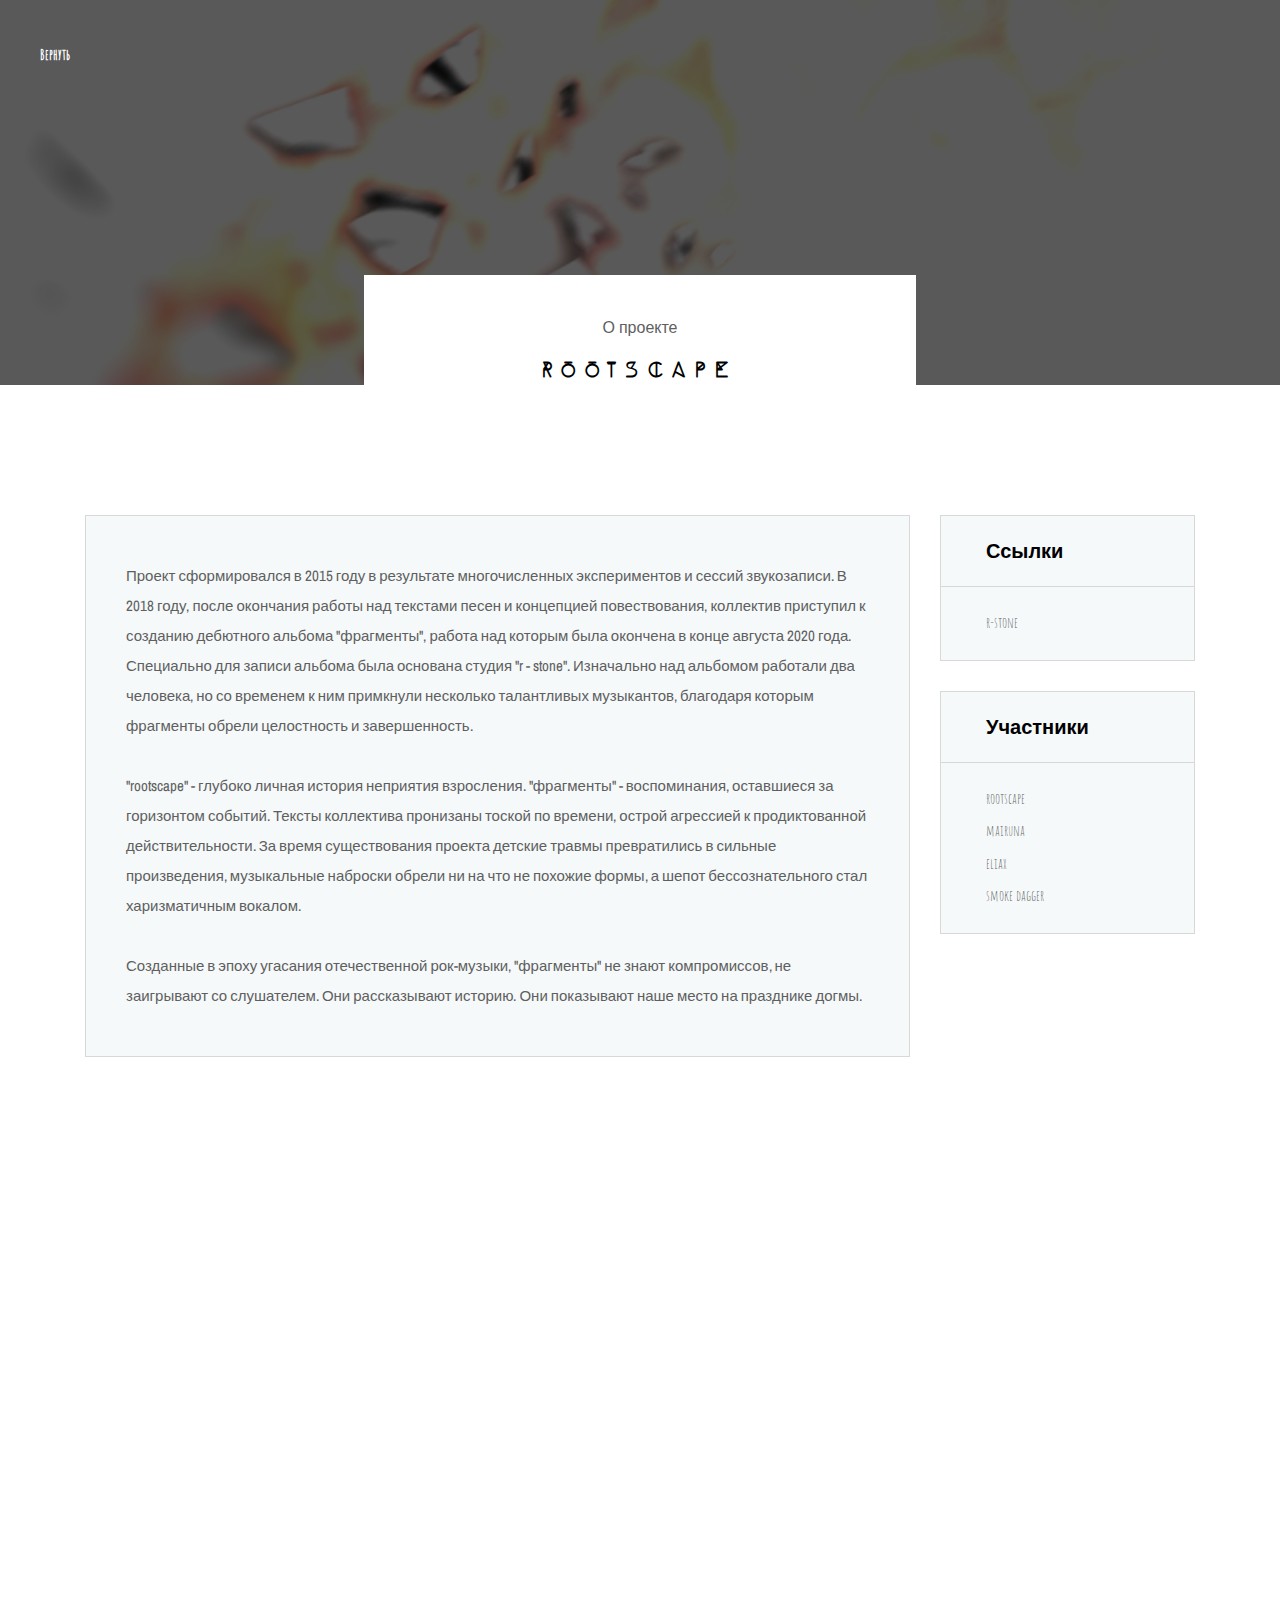
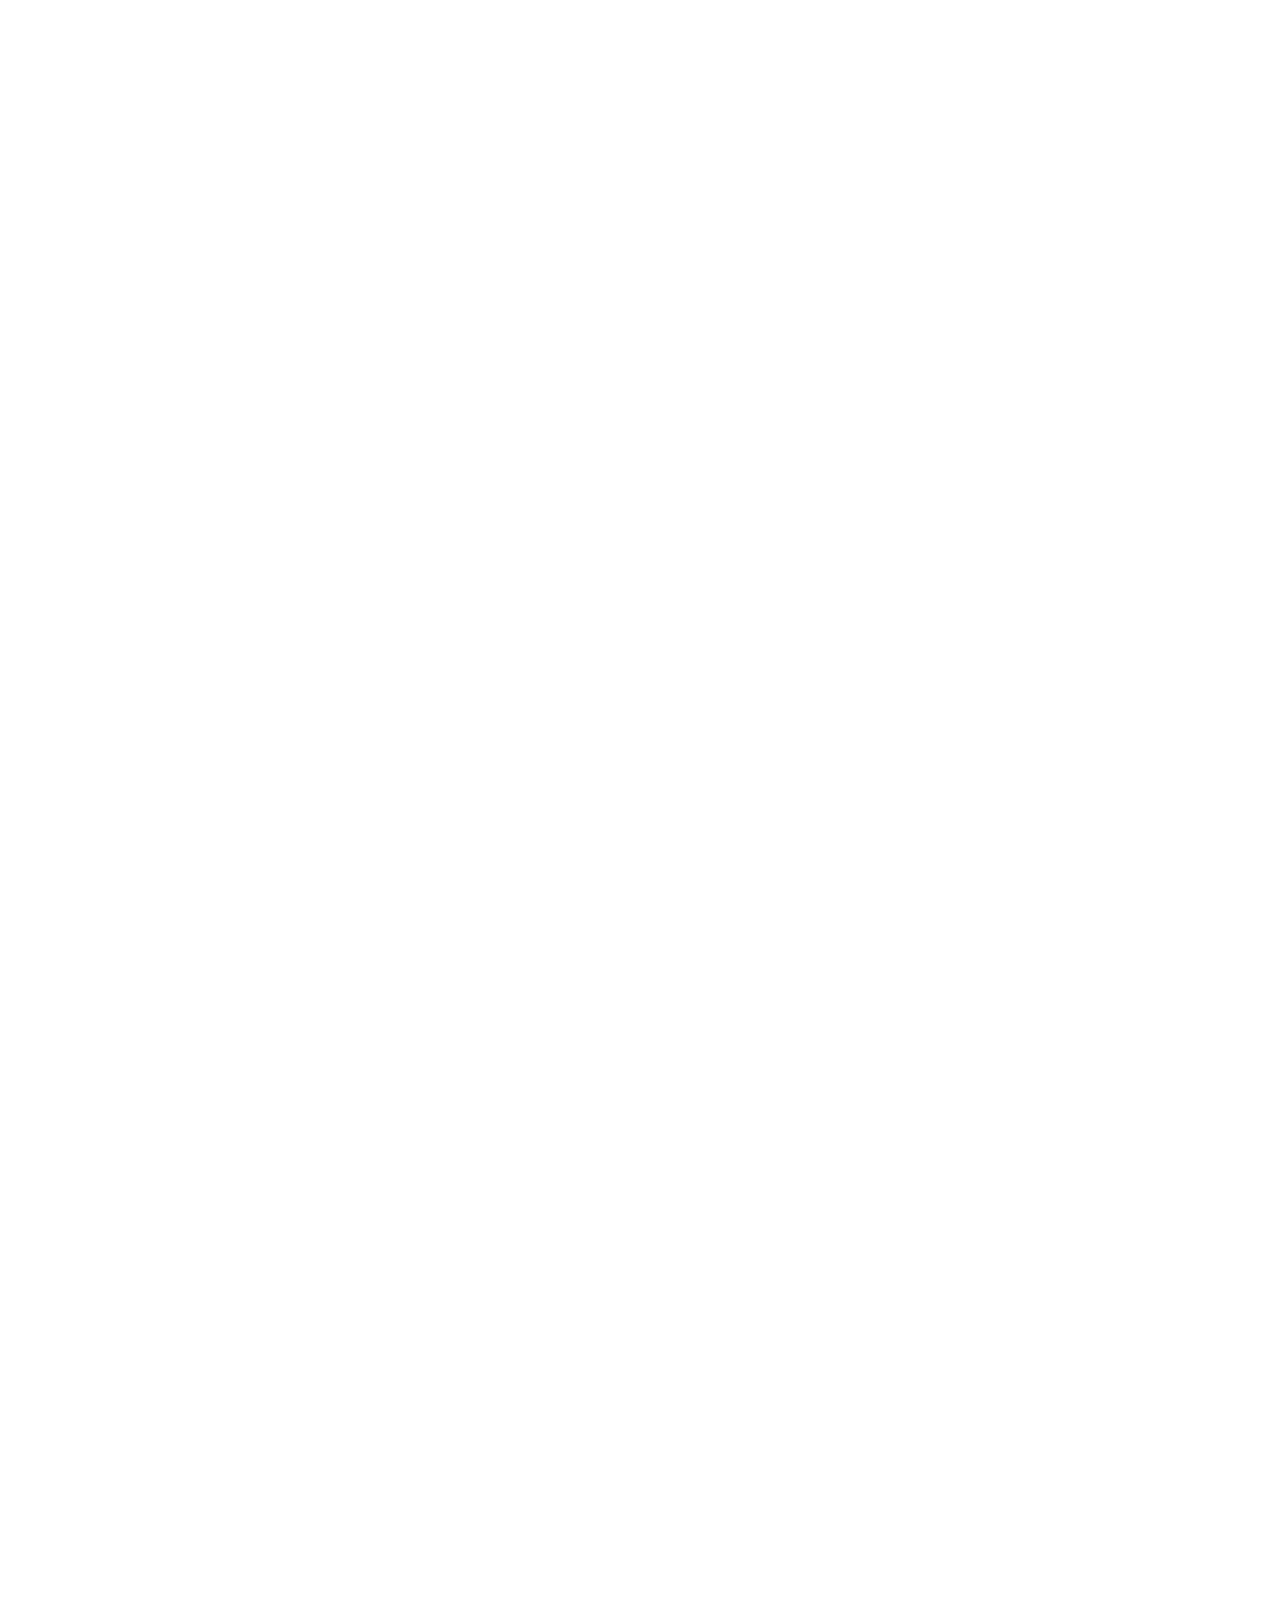
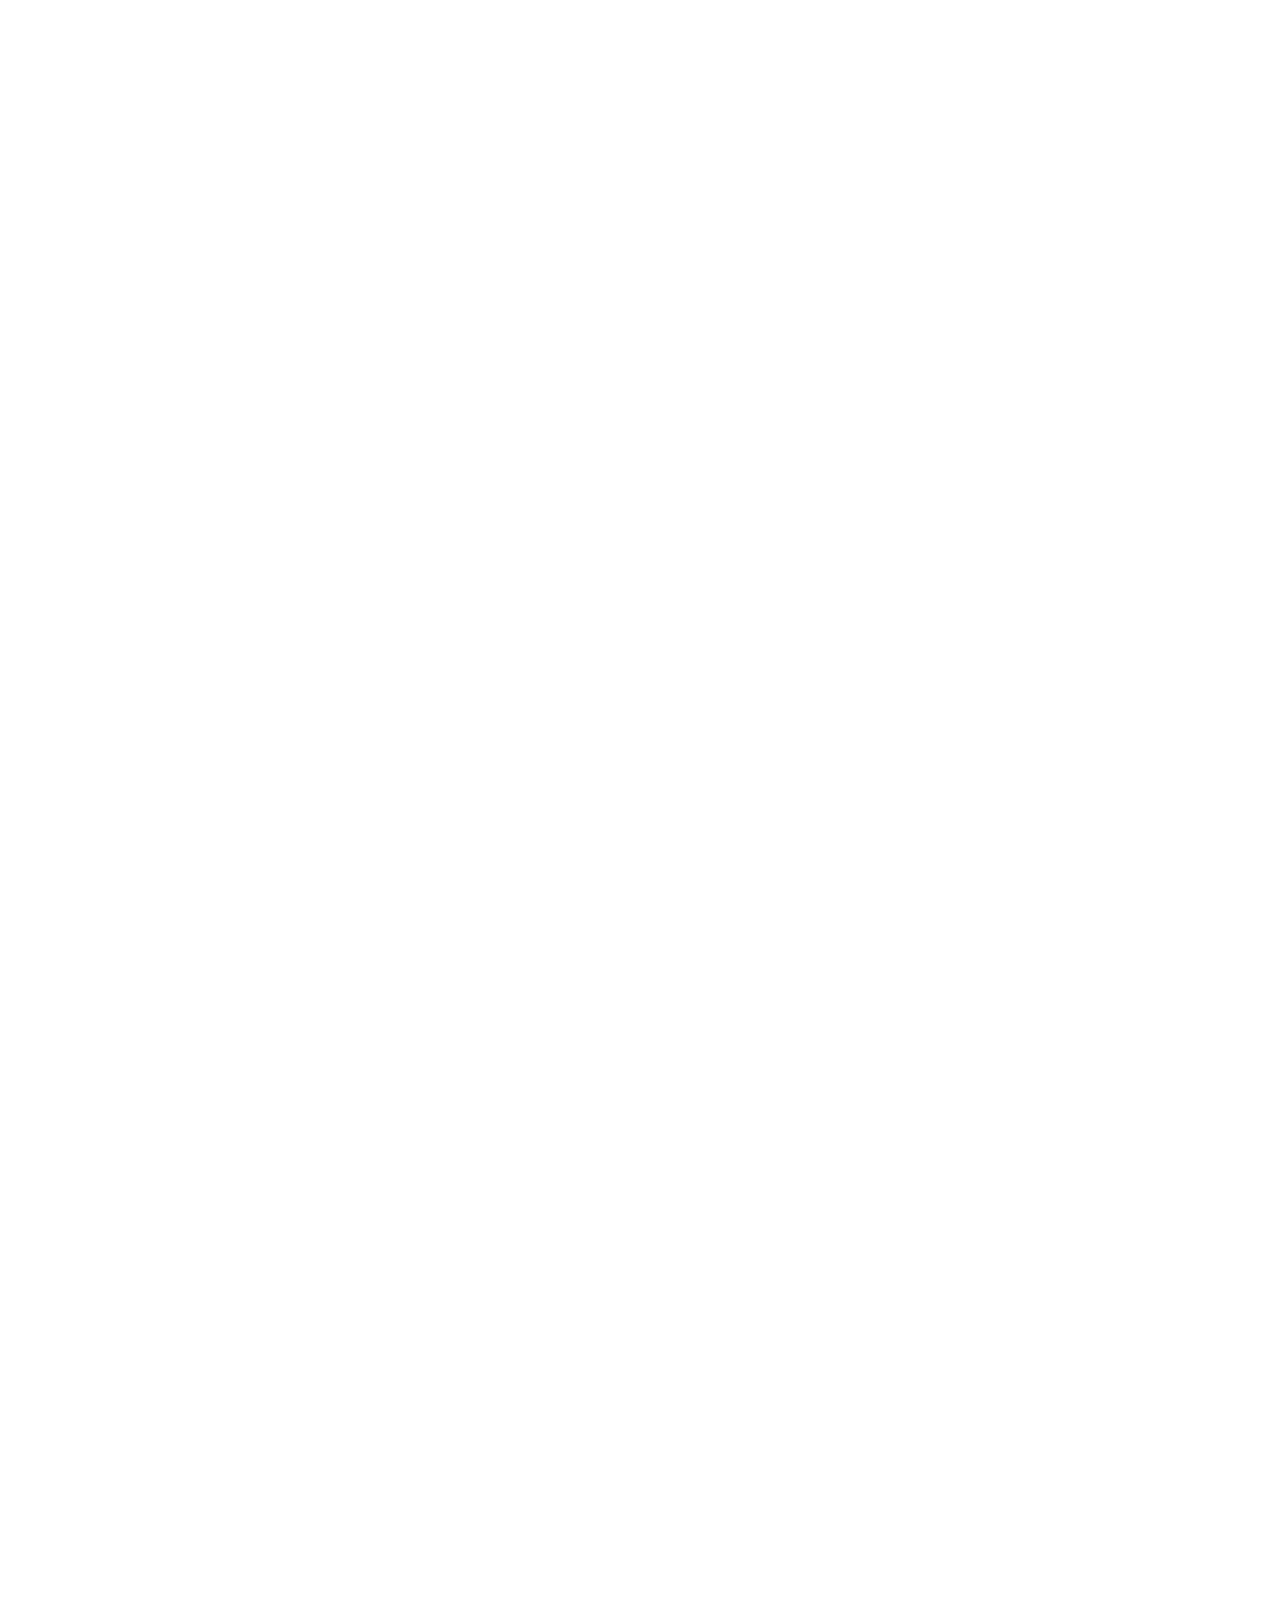
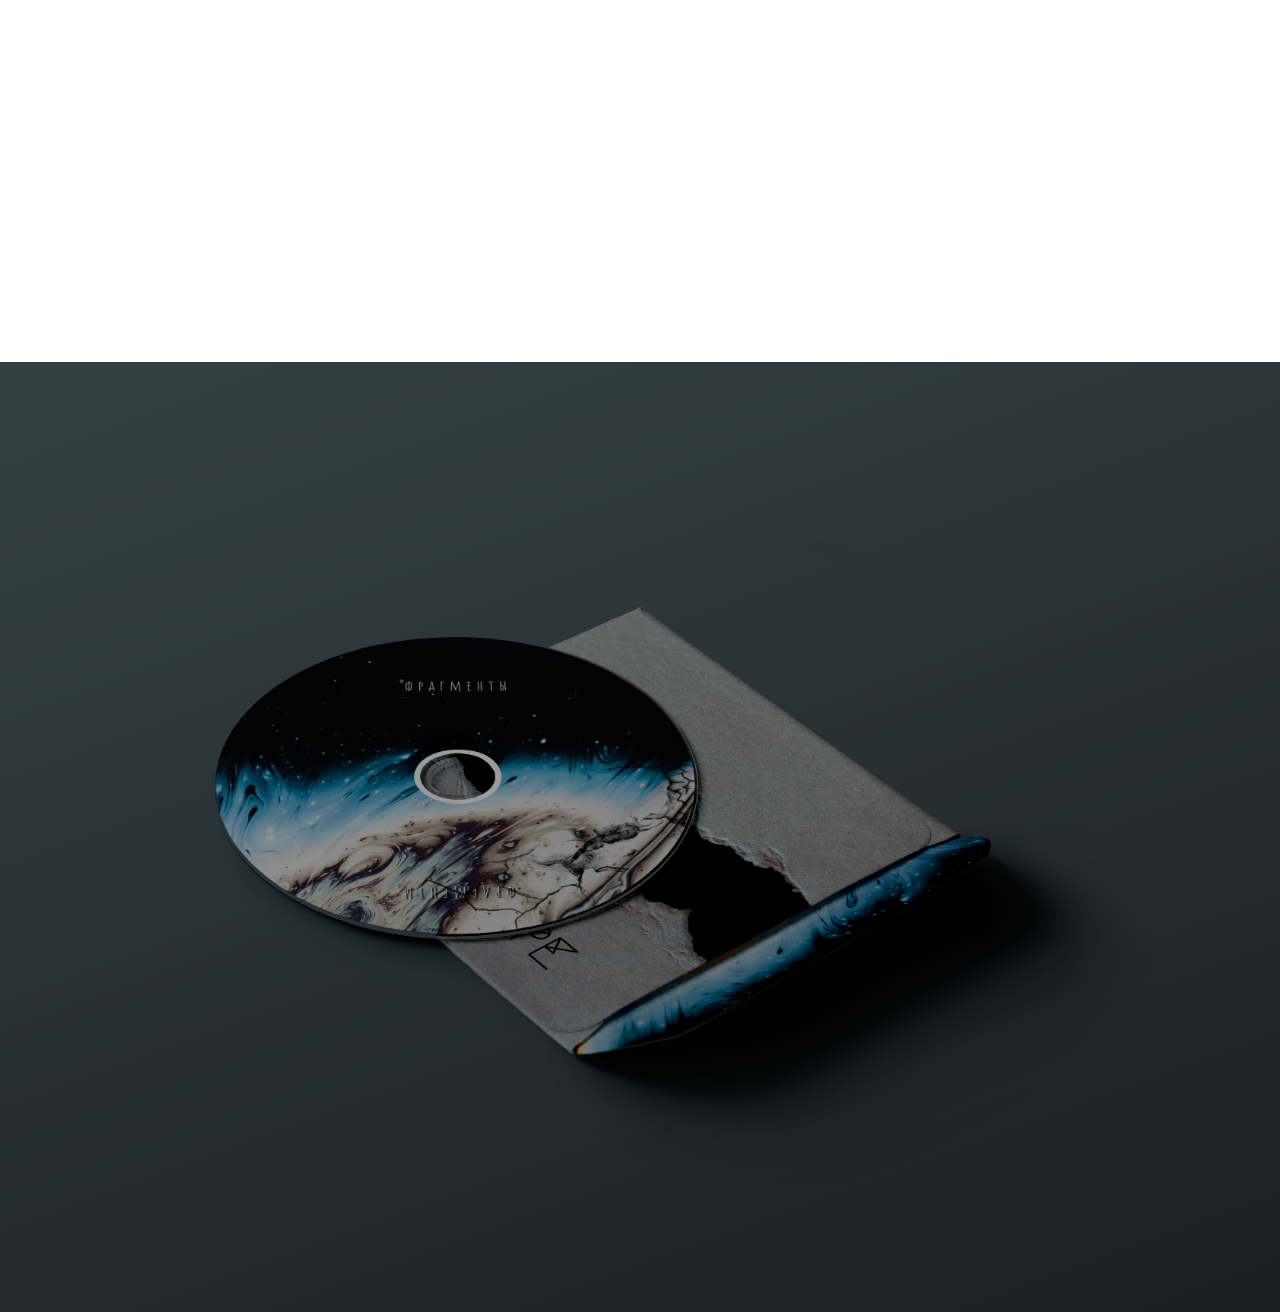
==== commit af42c0cd: "Update about.html" ====
--- a/about.html
+++ b/about.html
@@ -131,9 +131,41 @@
                     <h2 class=fontspecific3> </h2>
                 </div>
 
-                <iframe class="featured-artist-content__video" width="560" height="315" src="https://www.youtube.com/embed/eFxYuV8v_-0" frameborder="0" allow="accelerometer; autoplay; encrypted-media; gyroscope; picture-in-picture" allowfullscreen></iframe>
+                <iframe class="featured-artist-content__video" width="560" height="315" src="https://www.youtube.com/embed/owZfSiK7_Kw" frameborder="0" allow="accelerometer; autoplay; encrypted-media; gyroscope; picture-in-picture" allowfullscreen></iframe>
             </div>
          </div>            
+
+      <!-- Single Post Start -->
+                    <br><br><br><br>
+                    <div class="single-blog-post mb-100 wow fadeInUp" data-wow-delay="100ms">
+                        <!-- Post Thumb -->
+                        <div class="blog-post-thumb mt-30">
+                            <a href="#"><img src="img/bg-img/blog2.jpg" alt=""></a>
+                            <!-- Post Date -->
+                            <div class="post-date">
+                                <span>15</span>
+                                <span>Апрель ‘21</span>
+                            </div>
+                        </div>
+
+                        <!-- Blog Content -->
+                        <div class="blog-content">
+                            <!-- Post Title -->
+                            
+
+                            <!-- Post Excerpt -->
+                            <p><br>Появились первые рецензии</p>
+                            <p><br><br>
+ Так получается, что наш мир принято делить на черное и белое. Где цвет, это уже не отображение преломления солнечных лучей через глазной хрусталик, а некие крайности присущие всему, что окружает наше бытие. Сквозит данная теория ото всюду, откуда только можно, а корнями уходит в испокон веков. Дуализм мнений, двойственность натуры, природное равновесие, перечислять синергию синонимов можно долго. Особенно, если творческое начало позволяет смотреть на такие вещи под непривычным для статистики, углом.
+ Дебютный альбом западно-Сибирской команды «rootscape» Фрагменты (в правильном переводе боюсь ошибиться, но ерничать на вариантами тоже права не имею) в определенной степени, получился как раз таким. Конечно, можно запросто перечислить плюсы и минусы, купить хорошего портвейна и вступить в живой диспут с другими мнениями на этот счет, но хочется немного лирики без джекичановского мордобоя. Если вы понимаете о чем я.
+ Один режиссер сказал, что зритель любит хорошие финалы. И детектив без погони не детектив. А имперские штурмовики должны промахиваться в упор. Это и есть баланс. То, что ждет рядовой потребитель соленой картошки с пепси. Во Фрагментах, с балансом, как и в мировой политике, все сложно. Попытка имеется, но результат остается на усмотрение администрации. Мелодичные вступления, рваные рифы, местами тяжелые, но в целом чувственные и грустные вокальные партии, много надрыва, словно из последних сил, но жилы не рвутся и в целом, это больше похоже не на удары головой о стену в пустой комнате с облезшими обоями, а на крик в закрытое окно, где люди на улице все равно не слышат, но и прыгать им под ноги никто не собирается. Достаточно депрессивно, но без дешевого заигрывания с нуаром и декадансом. Во многом самодостаточно, но иногда что-то такое мы уже слышали, вот только хоть убей, так и не помним где именно. Да уже и не вспомним. Вот около такими и получились Фрагменты.
+ Возможно, кто-то спросит меня – так что по итогу? Альбом, не? Однозначно, да. Хороший ли? Не плохой, а дальше сами. Сложно ли? Ну, не просто, но патроны и соль брать с собой не стоит. Близок ли он к чему-то концептуально? Да, близок. К Врубелю. Идите в жопу. Что за вопросы то. Мат есть? Мата нет. Какова техническая часть? Как у Гроба? Отъебитесь от Гроба. Техническая часть отличная (на удивление) и достаточно профессиональная. Сведение и аранжировка так вообще заставили вдумчиво кивать в знак согласия. Куплю альбом? Куплю.
+ Куплю для коллекции. Для настроения, иногда советуещего что то не стандартное. Куплю, потому что с одобрением отношусь к людям, которые качественно исполняют то, за что берутся. Пусть их результат и не всем придется по душе. В любом случае, отличная работа, парни!
+ P.S. Да, это не рэп.</p>
+
+                          <p align="right"><i><br><br>автор рецензии Виталий Бесшумный</i></p>
+                        </div>
+                    </div>
 
                     <!-- Single Post Start -->
                     <br><br><br><br>
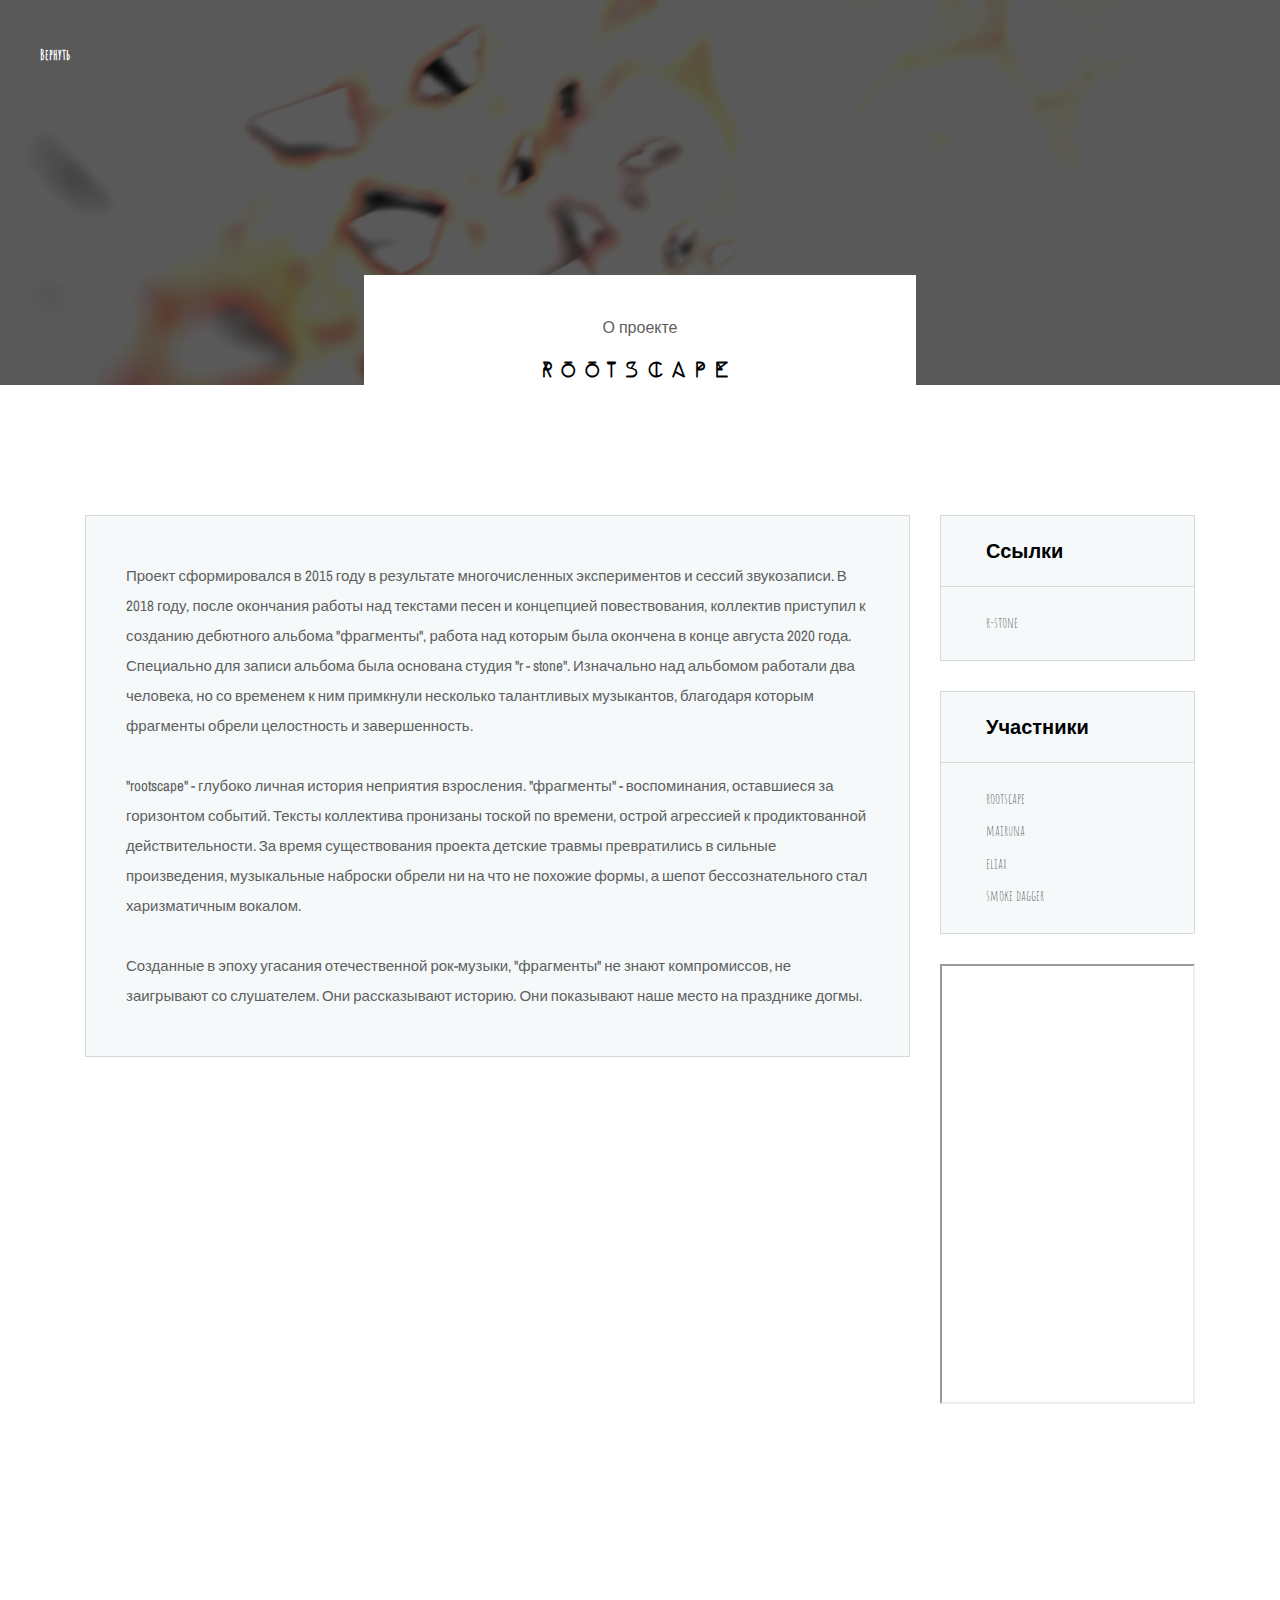
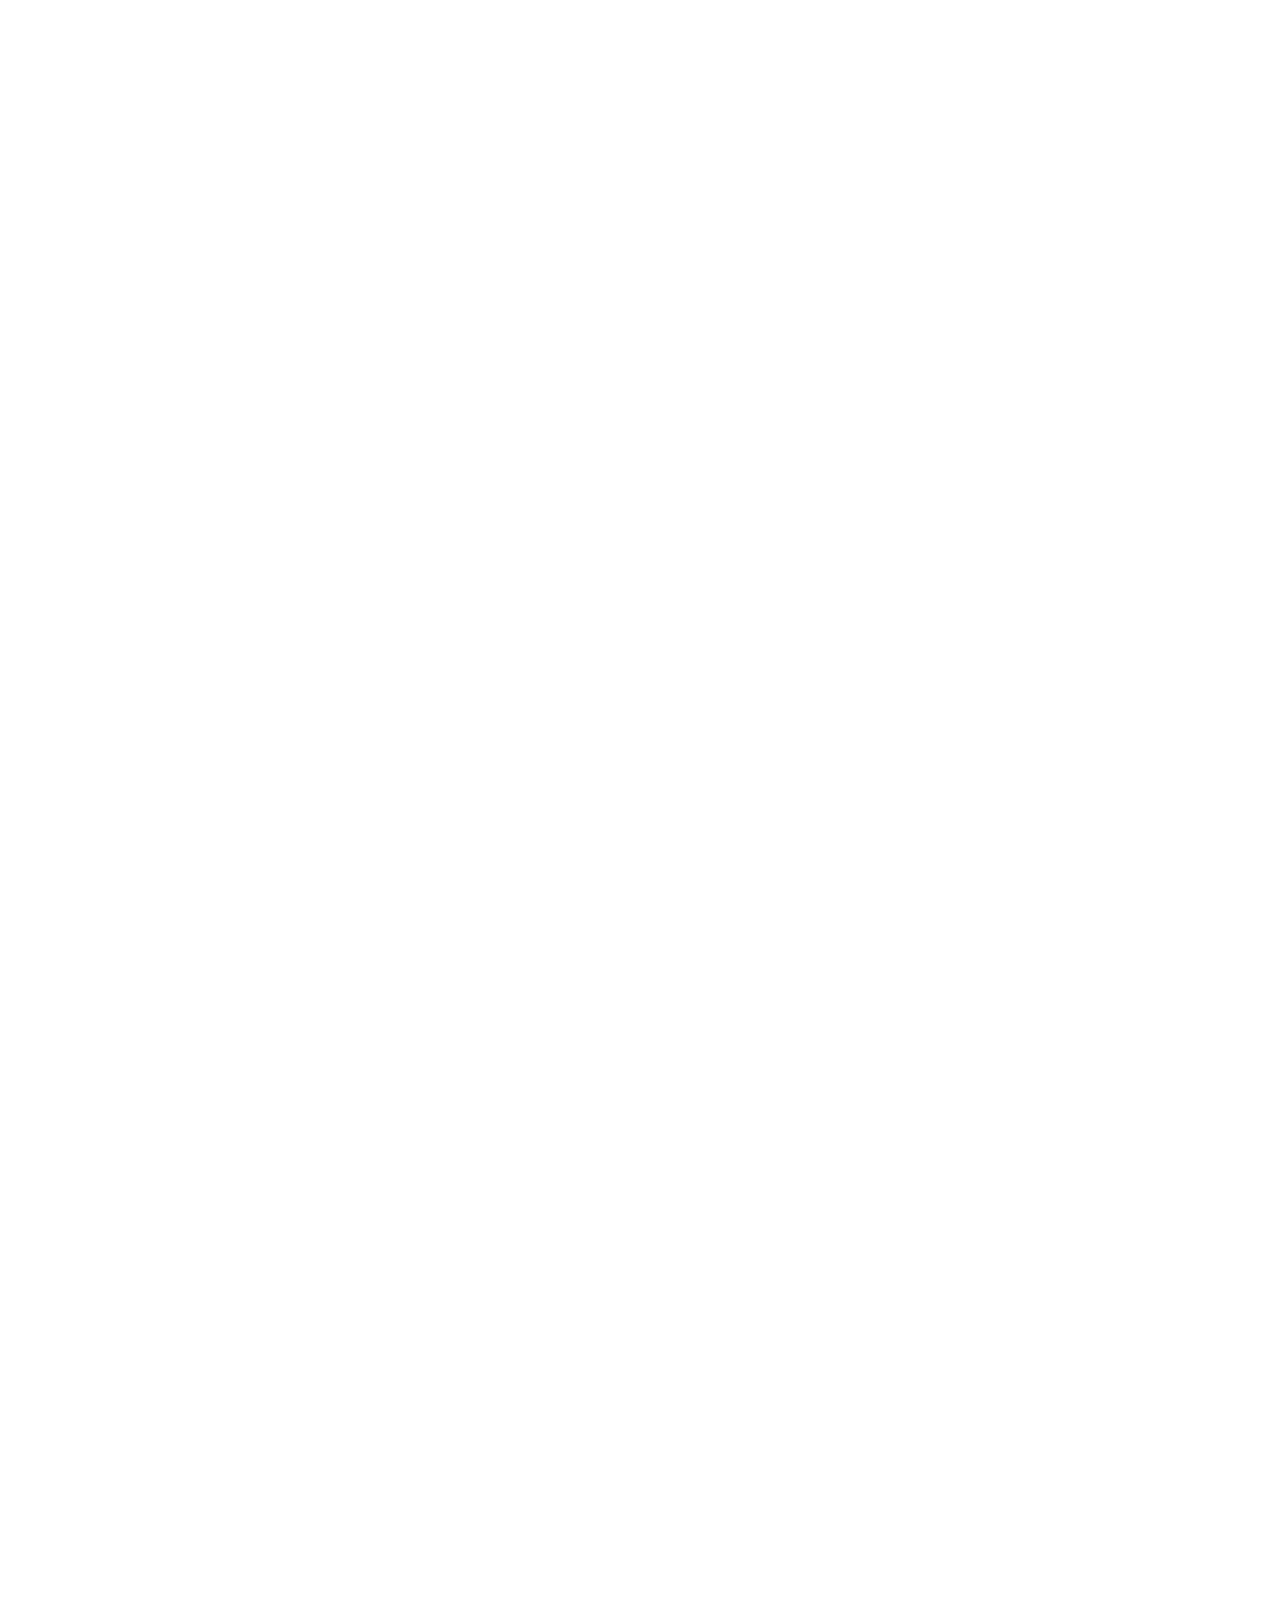
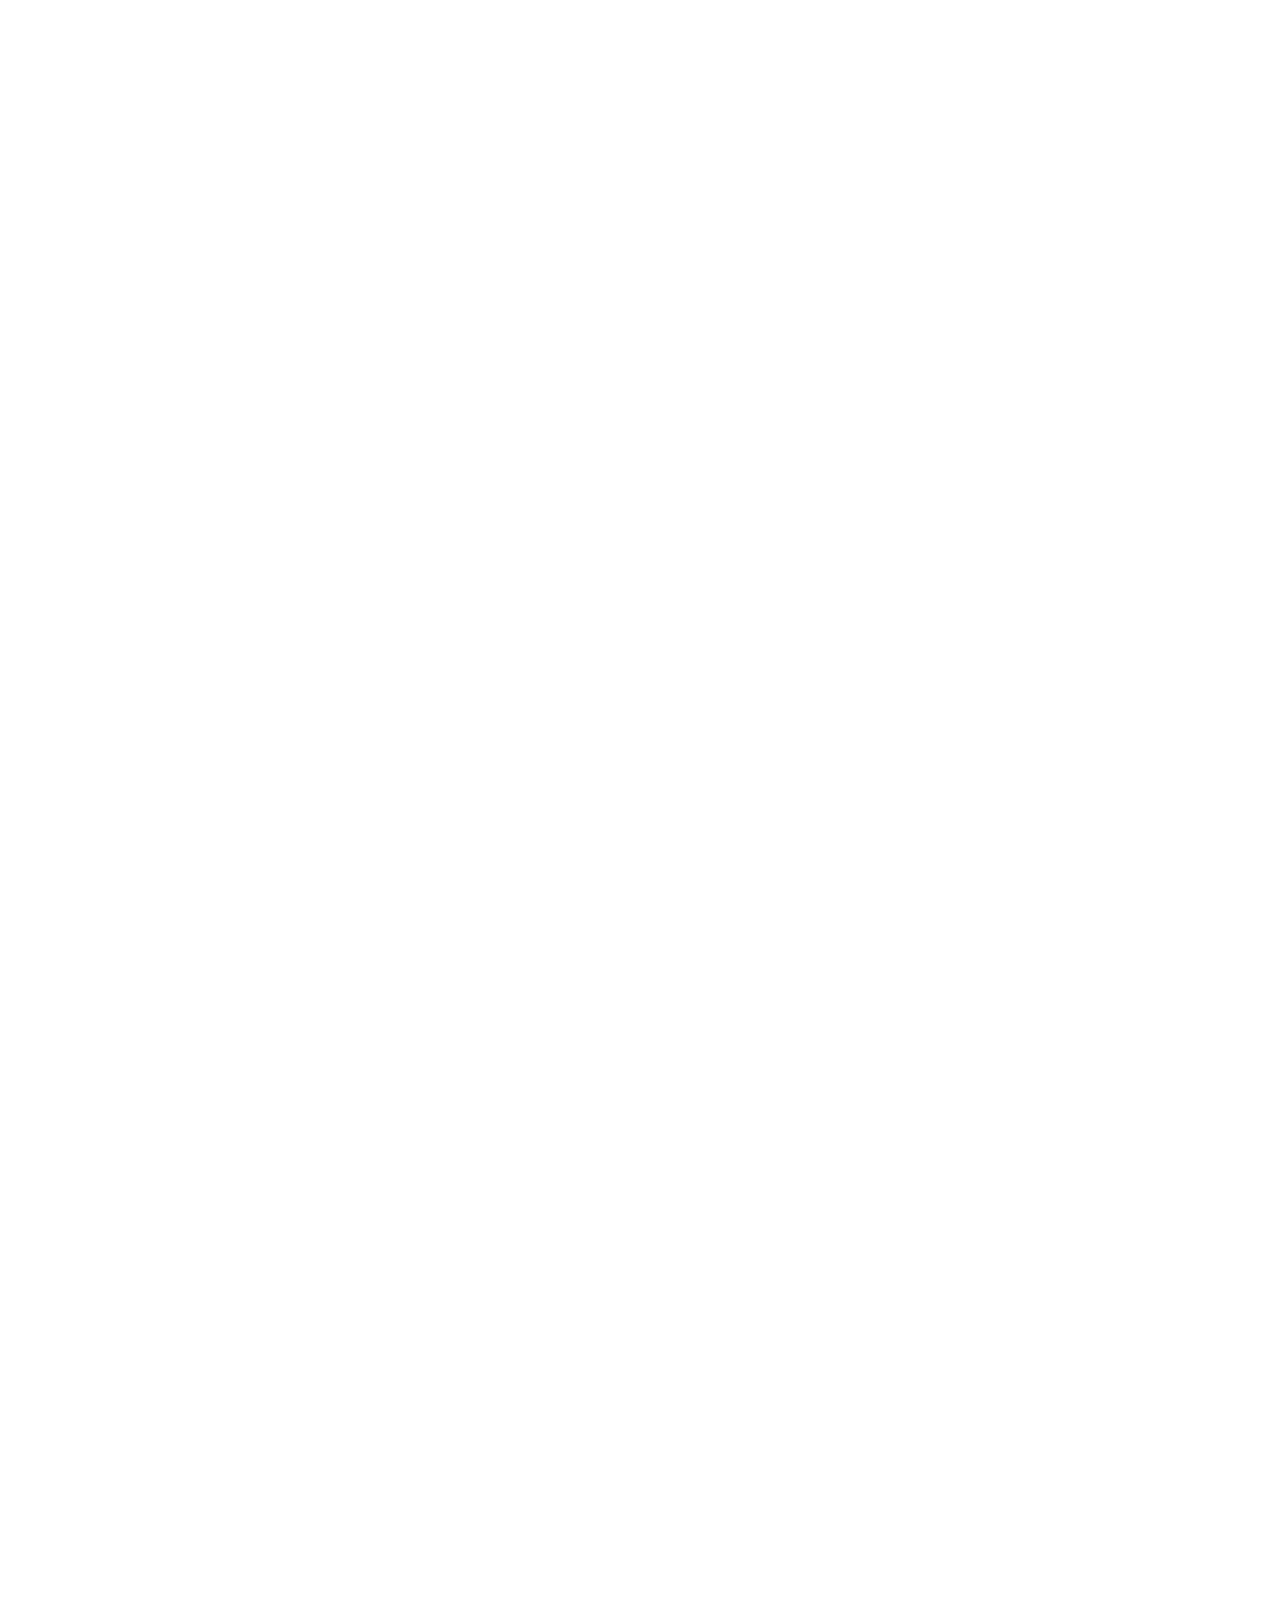
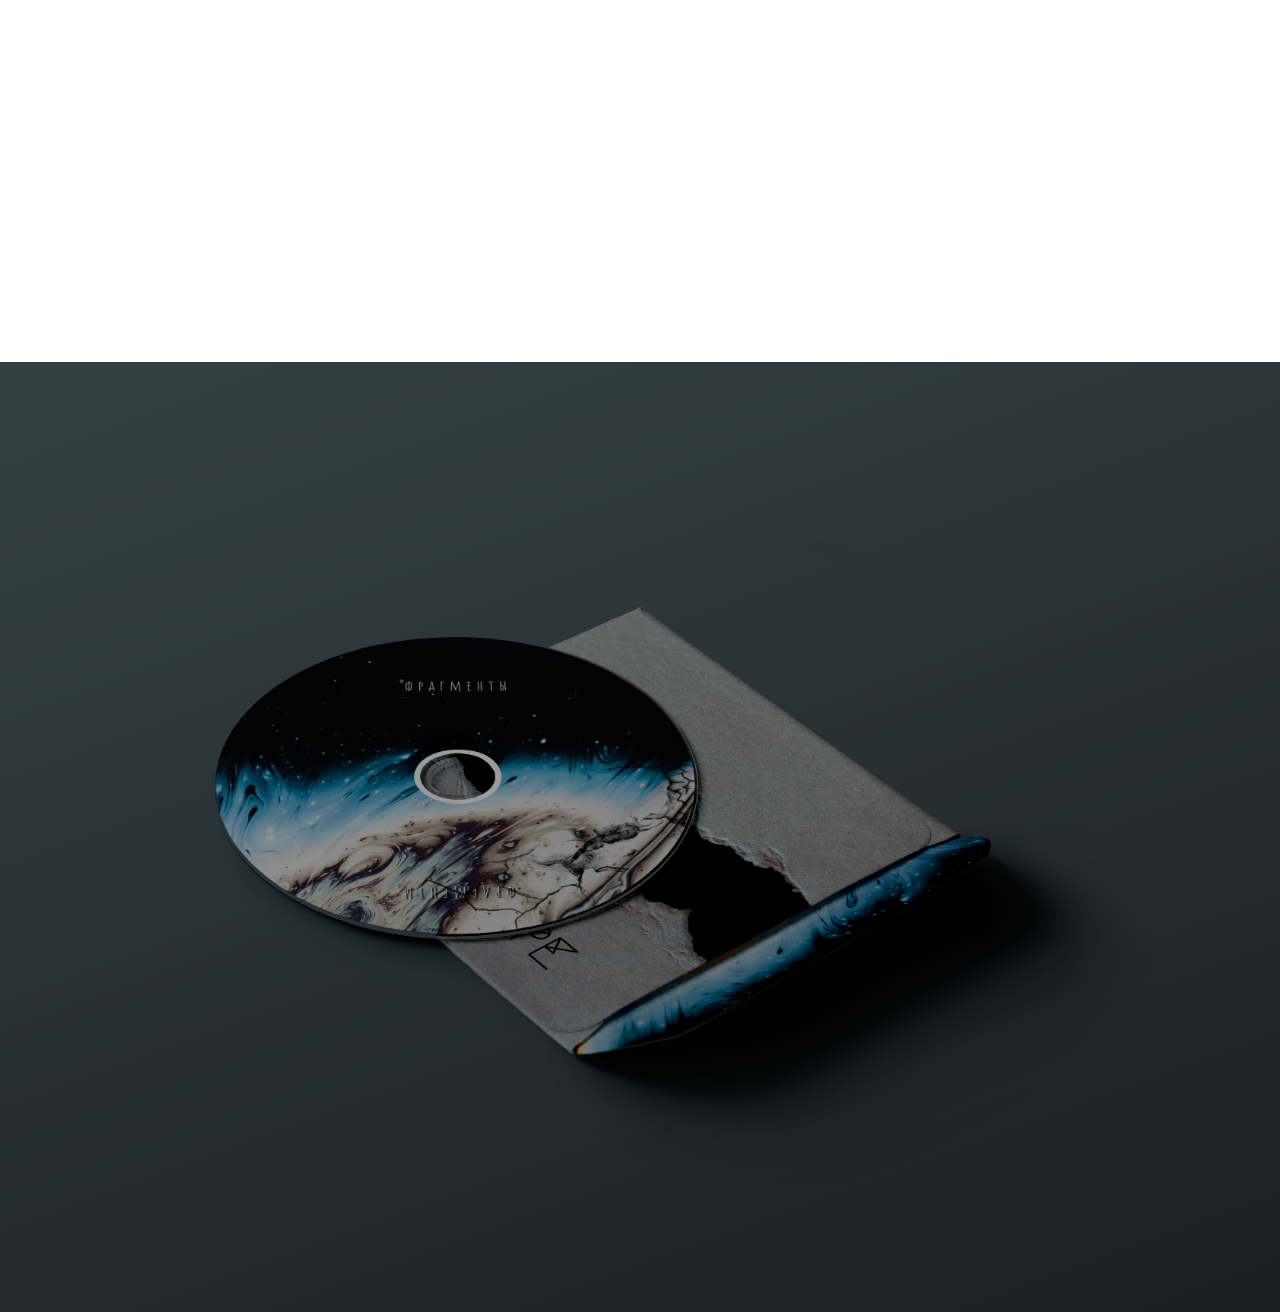
==== commit 229d4edd: "1" ====
--- a/about.html
+++ b/about.html
@@ -125,14 +125,16 @@
 
                     <div class="col-12">
             <div class="featured-artist-content__video__wrapper">
+
                 <!-- Section Heading -->
                 <div class="section-heading white text-left mb-30">
                     <p> </p>
                     <h2 class=fontspecific3> </h2>
                 </div>
-
+                
                 <iframe class="featured-artist-content__video" width="560" height="315" src="https://www.youtube.com/embed/owZfSiK7_Kw" frameborder="0" allow="accelerometer; autoplay; encrypted-media; gyroscope; picture-in-picture" allowfullscreen></iframe>
             </div>
+
          </div>            
 
       <!-- Single Post Start -->
@@ -338,10 +340,11 @@
                                     <li><a href="#">eliax</a></li>
                                     <li><a href="#">smoke dagger</a></li>
                                 </ul>
-                            </div>
-                        </div>
-
-                       
+
+                            </div>
+                        </div>
+
+                       <iframe src="https://open.spotify.com/embed/album/5rKRxnramKyL9Dm9VCwfyM?utm_source=generator&theme=0" width="100%" height="440" frameBorder="2" allowfullscreen="" allow="autoplay; clipboard-write; encrypted-media; fullscreen; picture-in-picture"></iframe>
                     </div>
                 </div>
             </div>
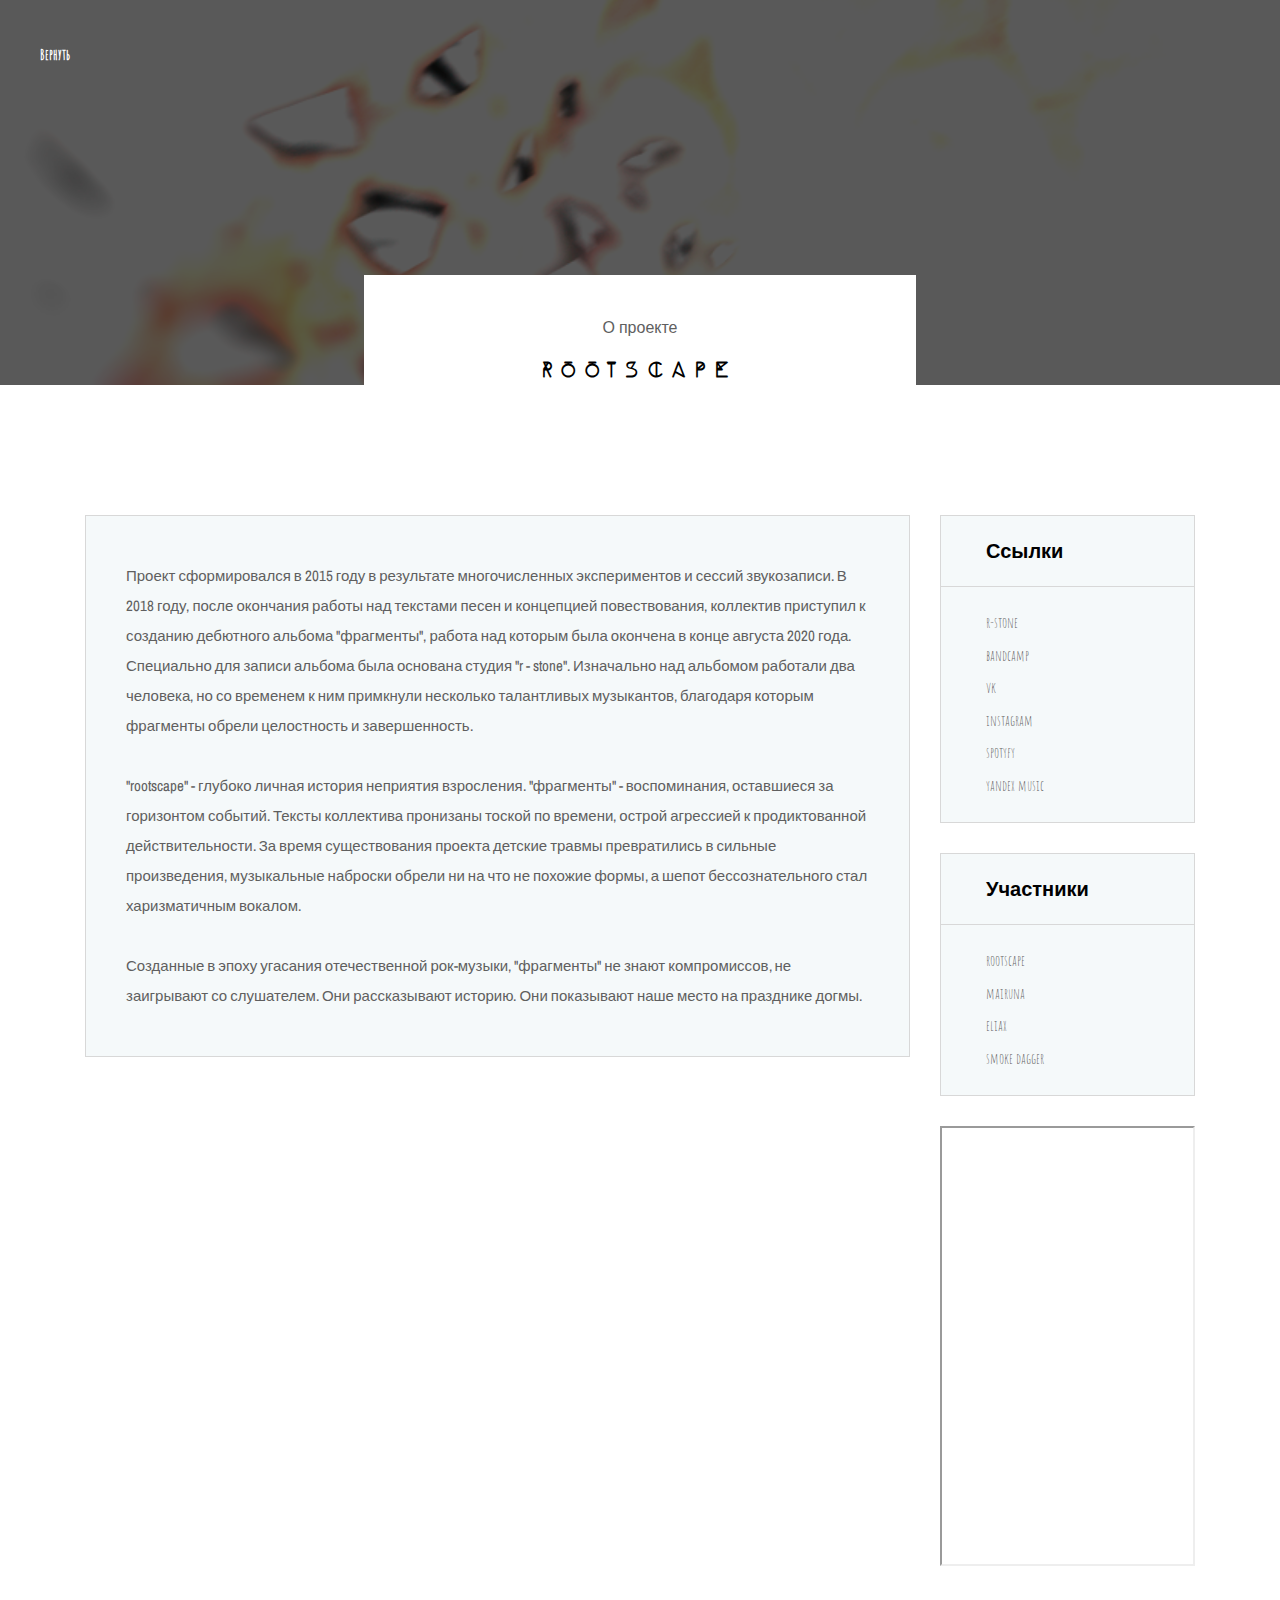
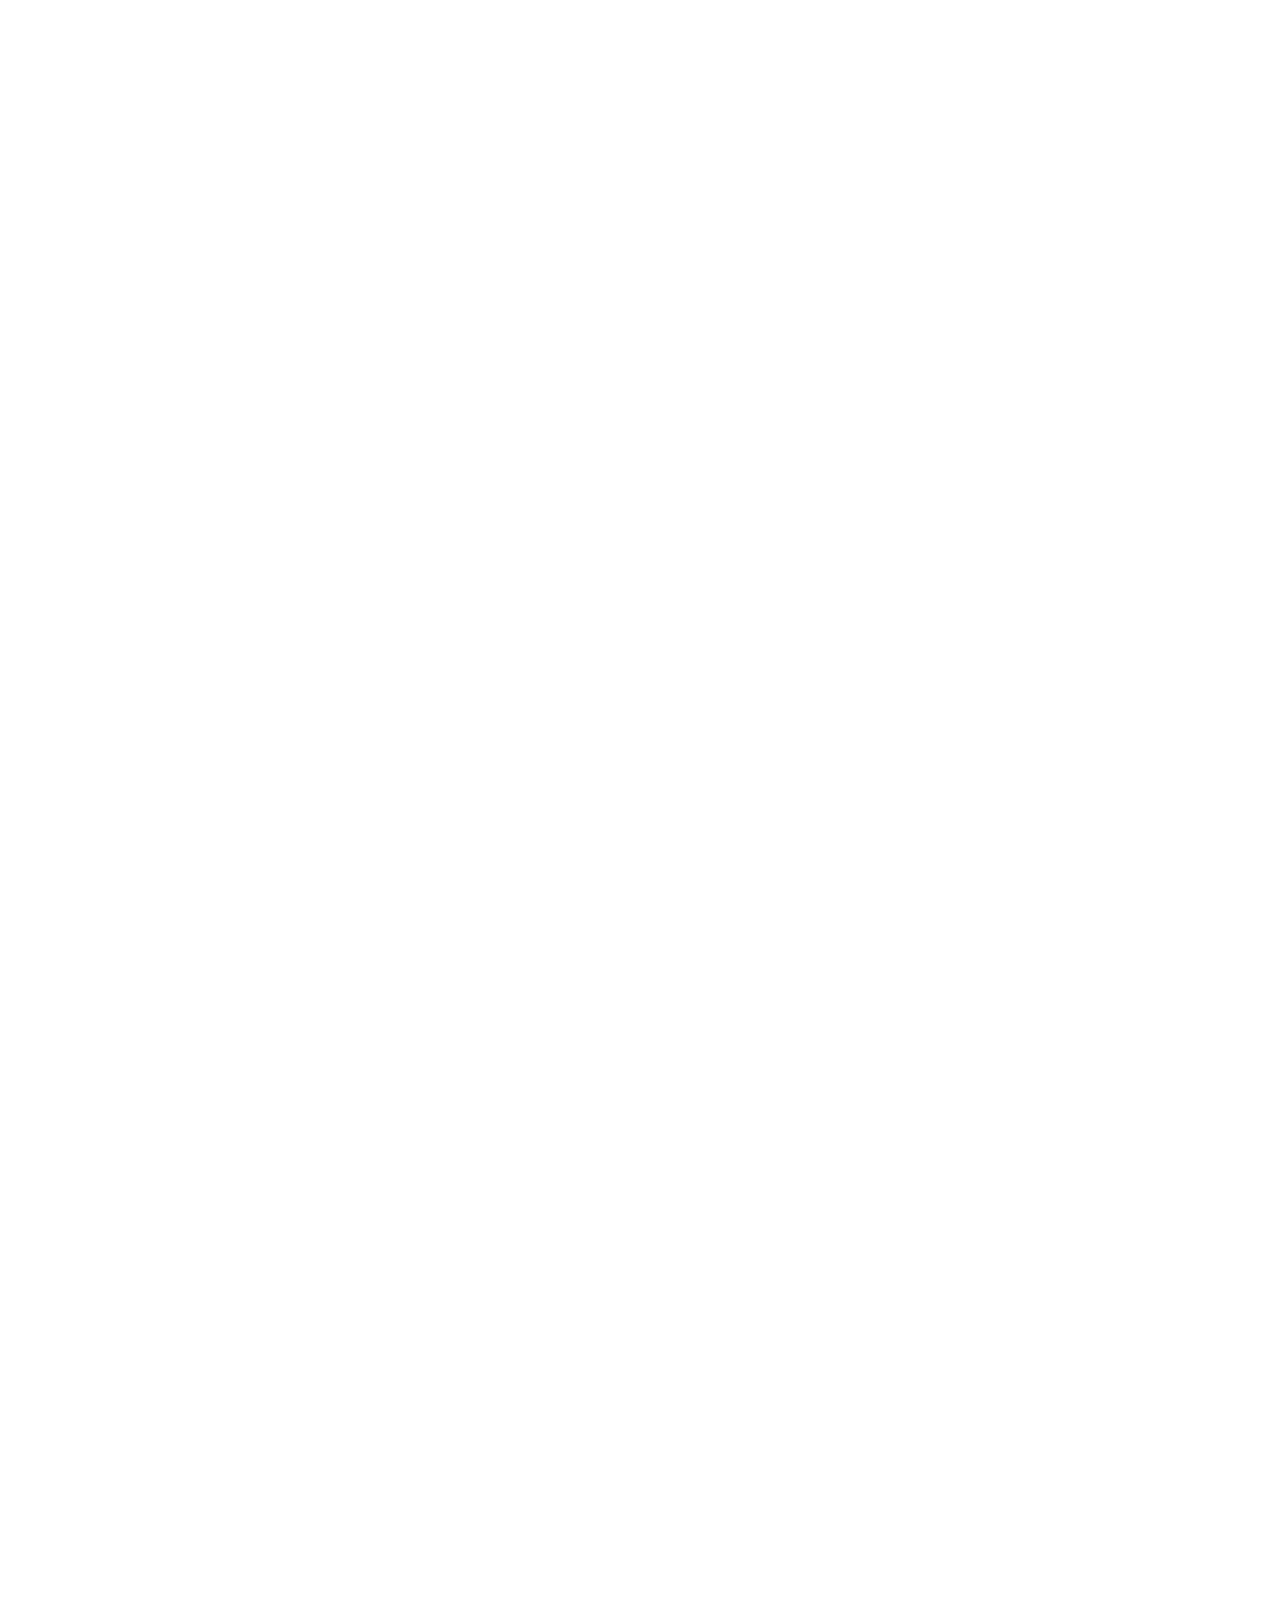
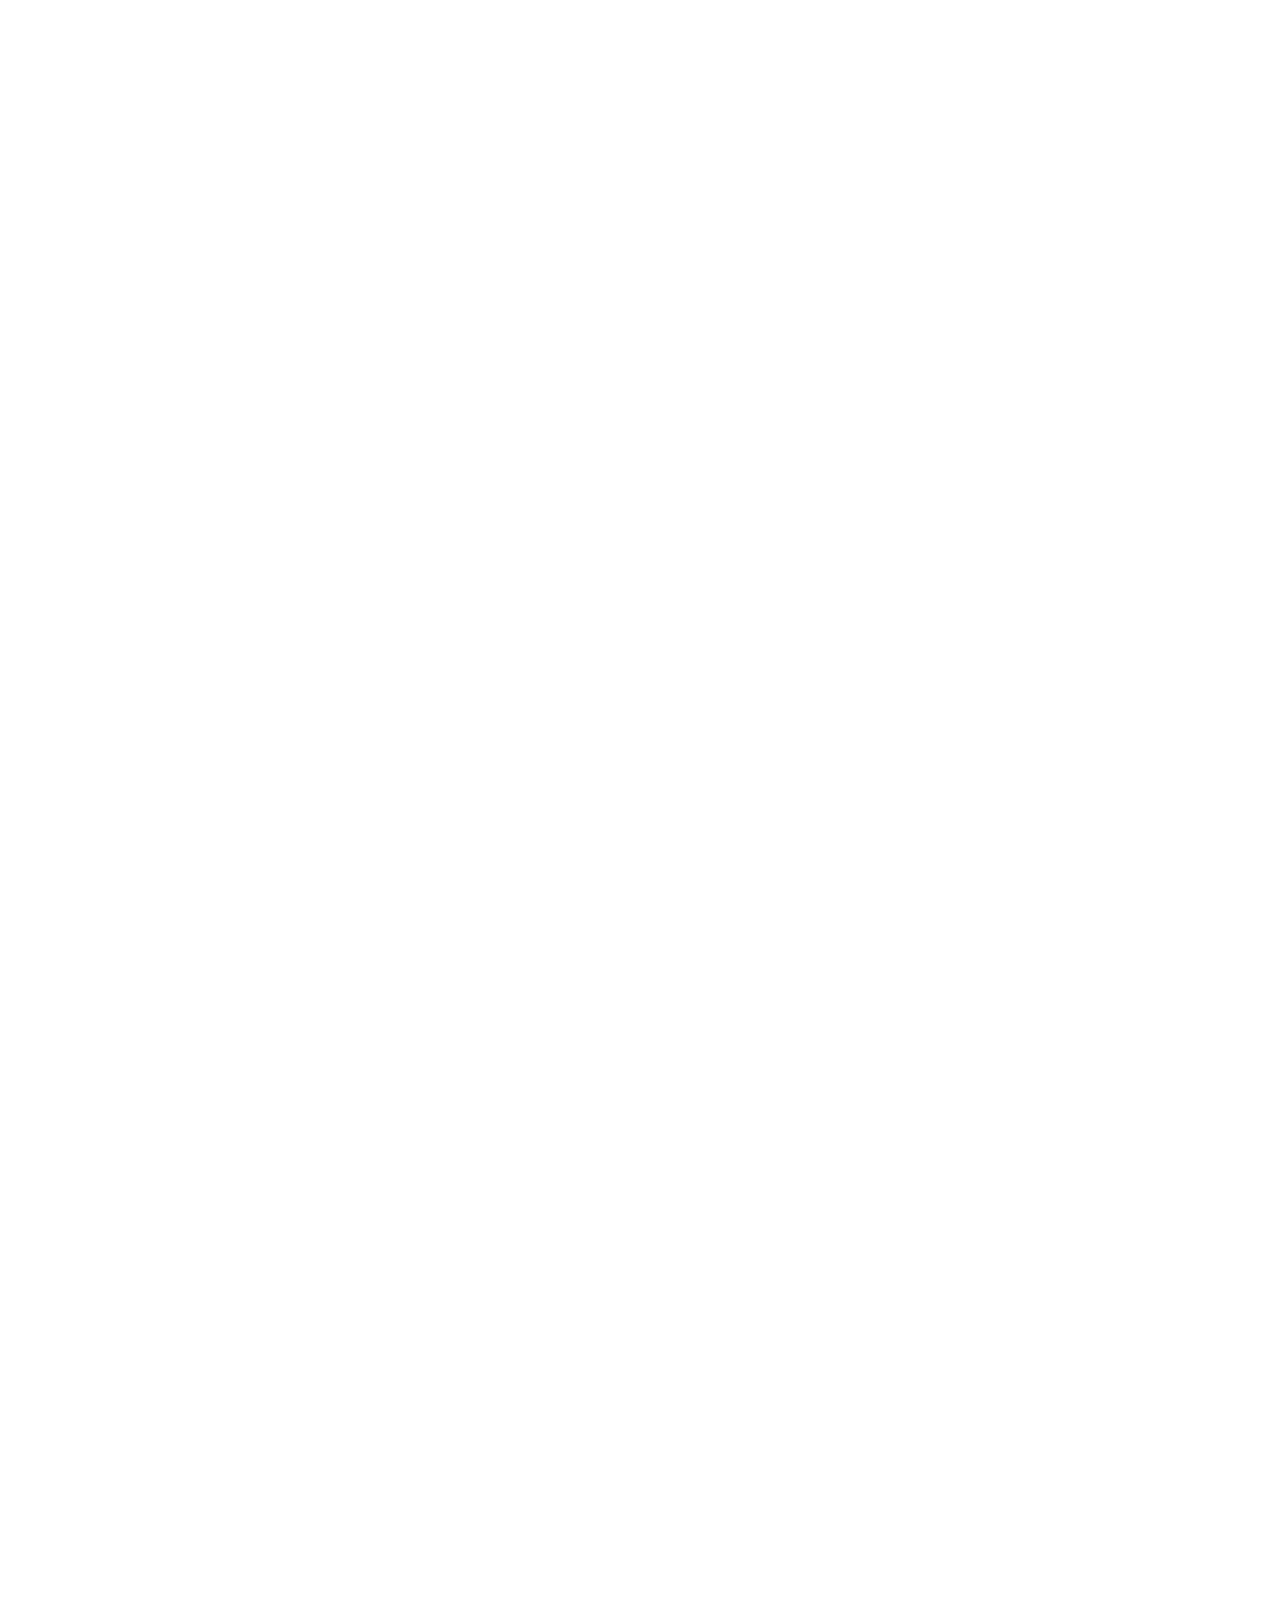
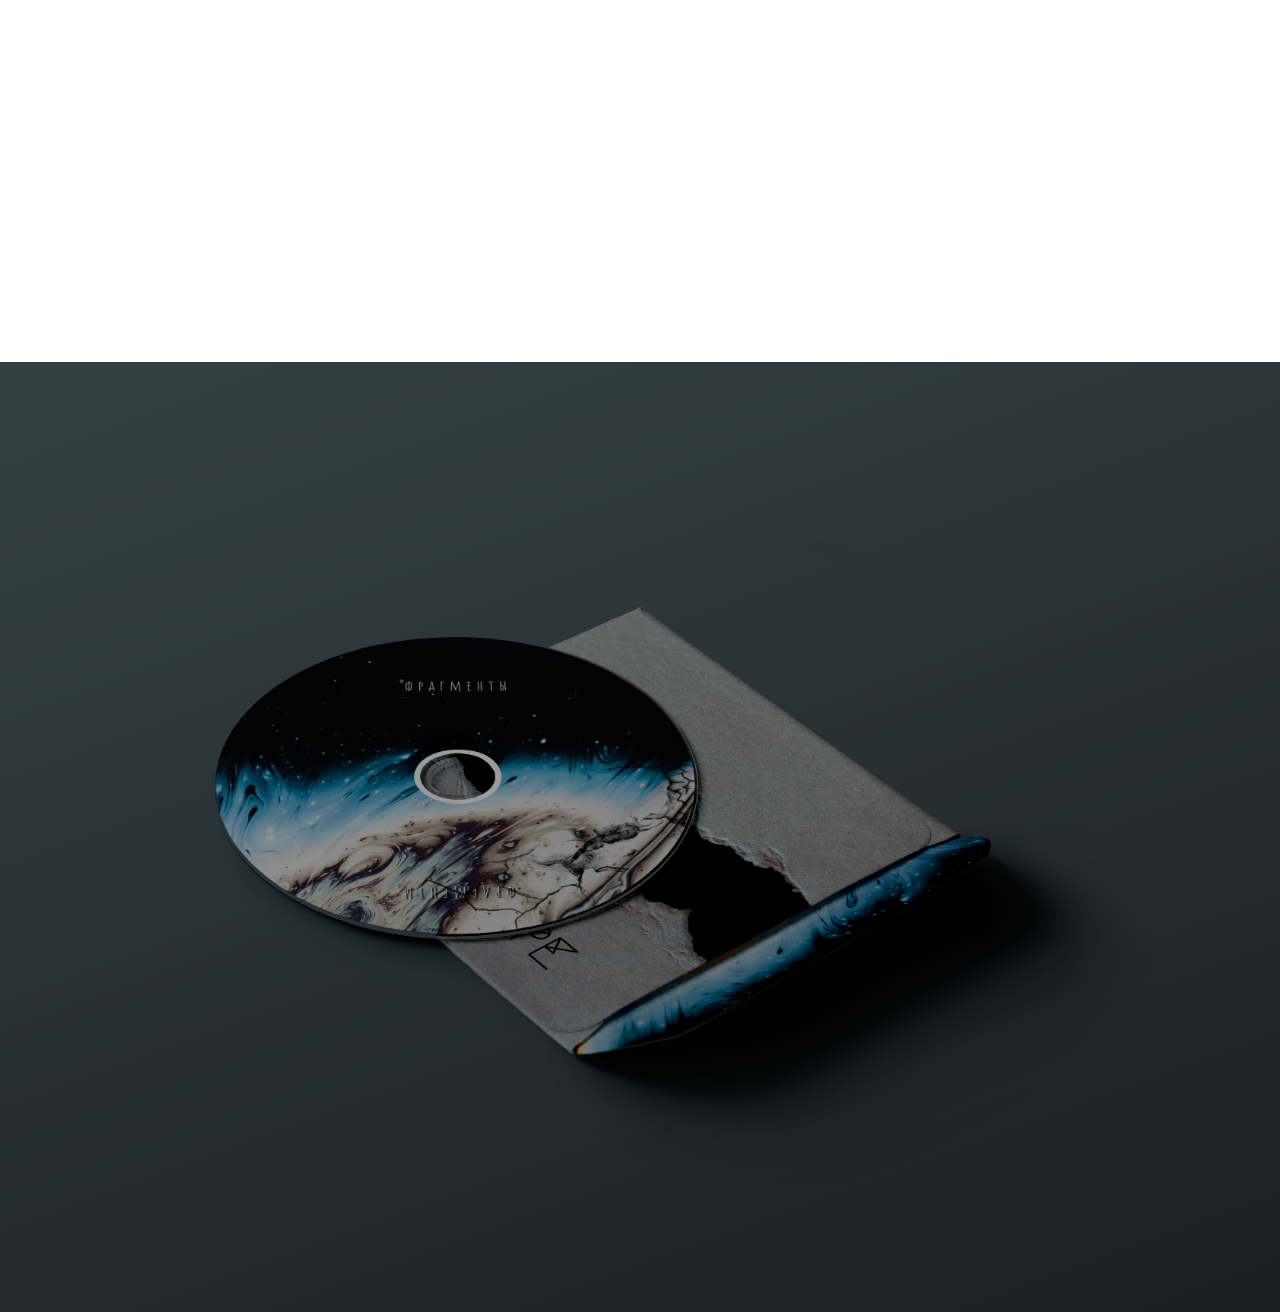
==== commit 39d5815b: "Update about.html" ====
--- a/about.html
+++ b/about.html
@@ -323,7 +323,12 @@
                             </div>
                             <div class="widget-content">
                                 <ul>
-                                    <li><a href="https://r-stone-studio.github.io/">r-stone</a></li>
+                                    <li><a target="_blank" href="https://r-stone-studio.github.io/">r-stone</a></li>
+                                    <li><a target="_blank" href="https://rootscape.bandcamp.com/">bandcamp</a></li>
+                                    <li><a target="_blank" href="https://vk.com/wearetherootscape">vk</a></li>
+                                    <li><a target="_blank" href="https://www.instagram.com/rootscape_band/">instagram</a></li>
+                                    <li><a target="_blank" href="https://open.spotify.com/artist/2TISN5ckjYgwRbnTEMbbhH?si=d6w4Nn1qQ8KwDtaIzuI6PA">spotyfy</a></li>
+                                    <li><a target="_blank" href="https://music.yandex.ru/artist/11658995">yandex music</a></li>
                                 </ul>
                             </div>
                         </div>
